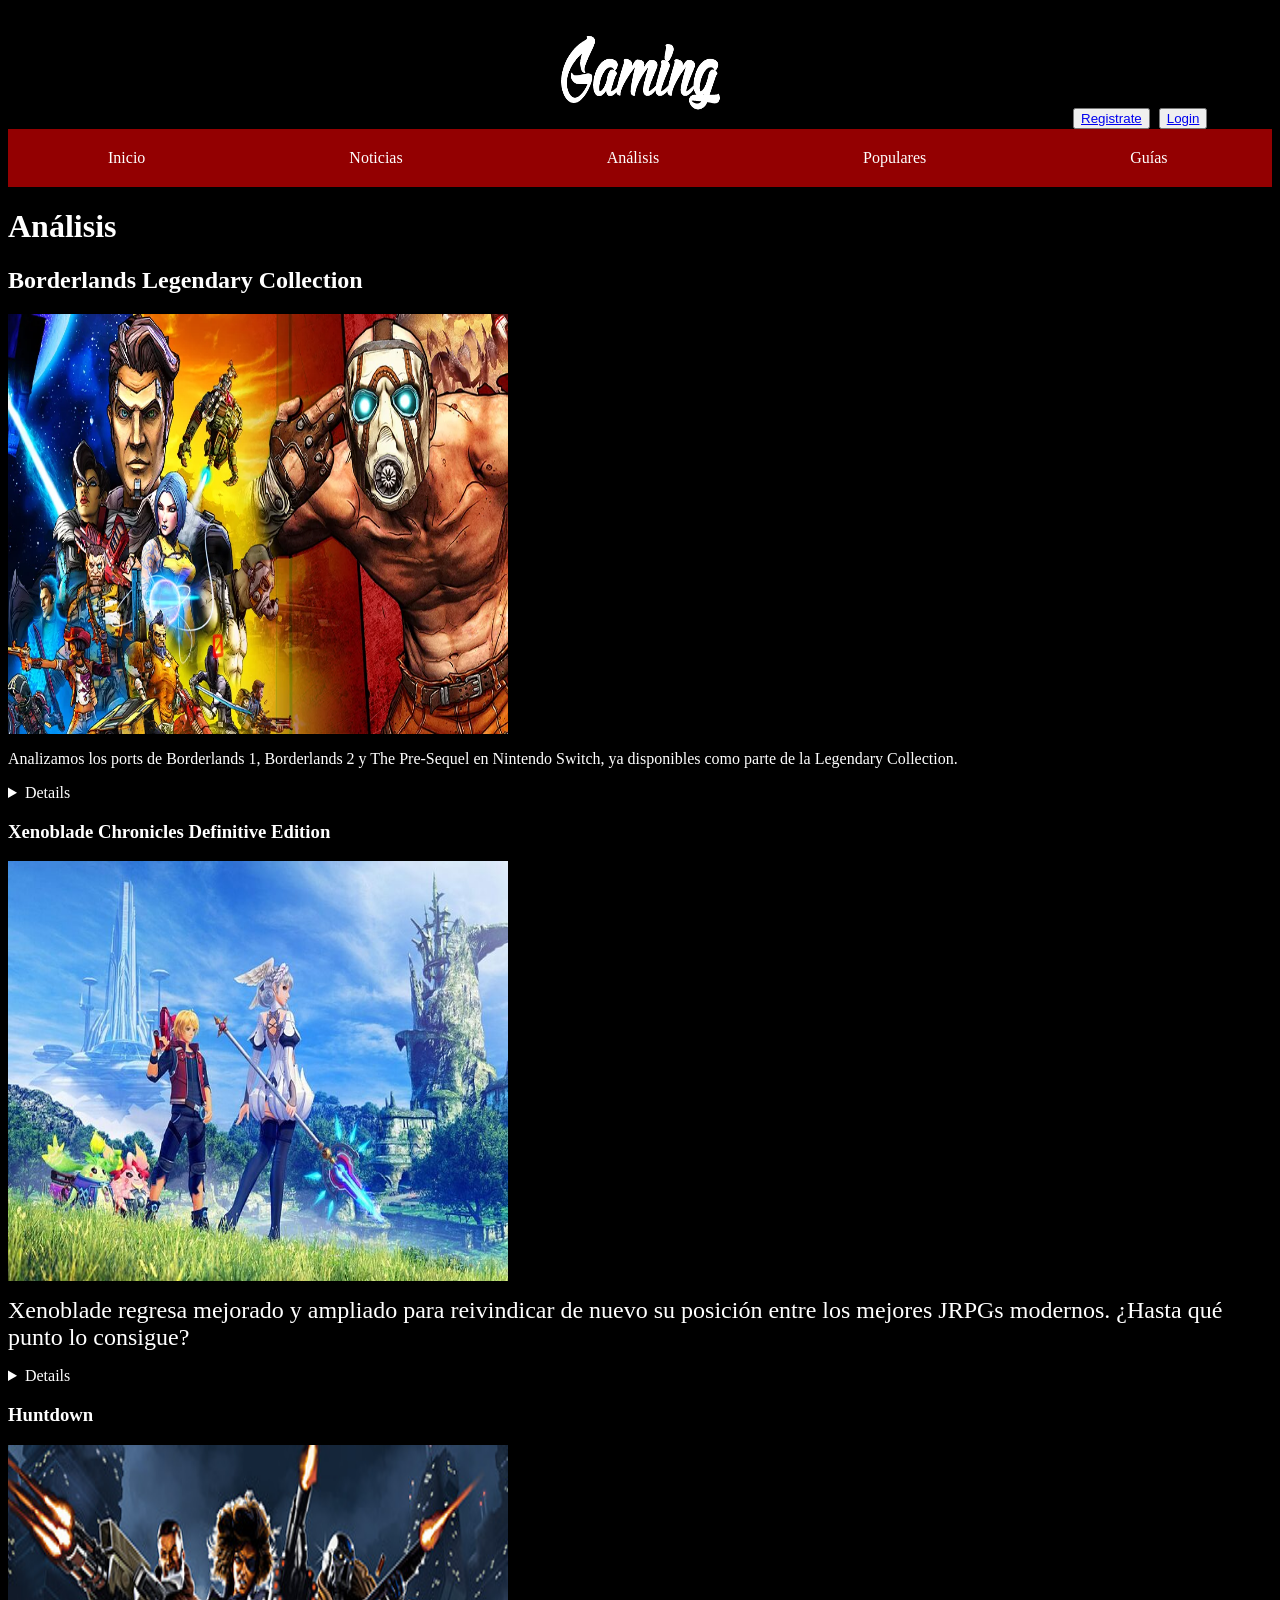
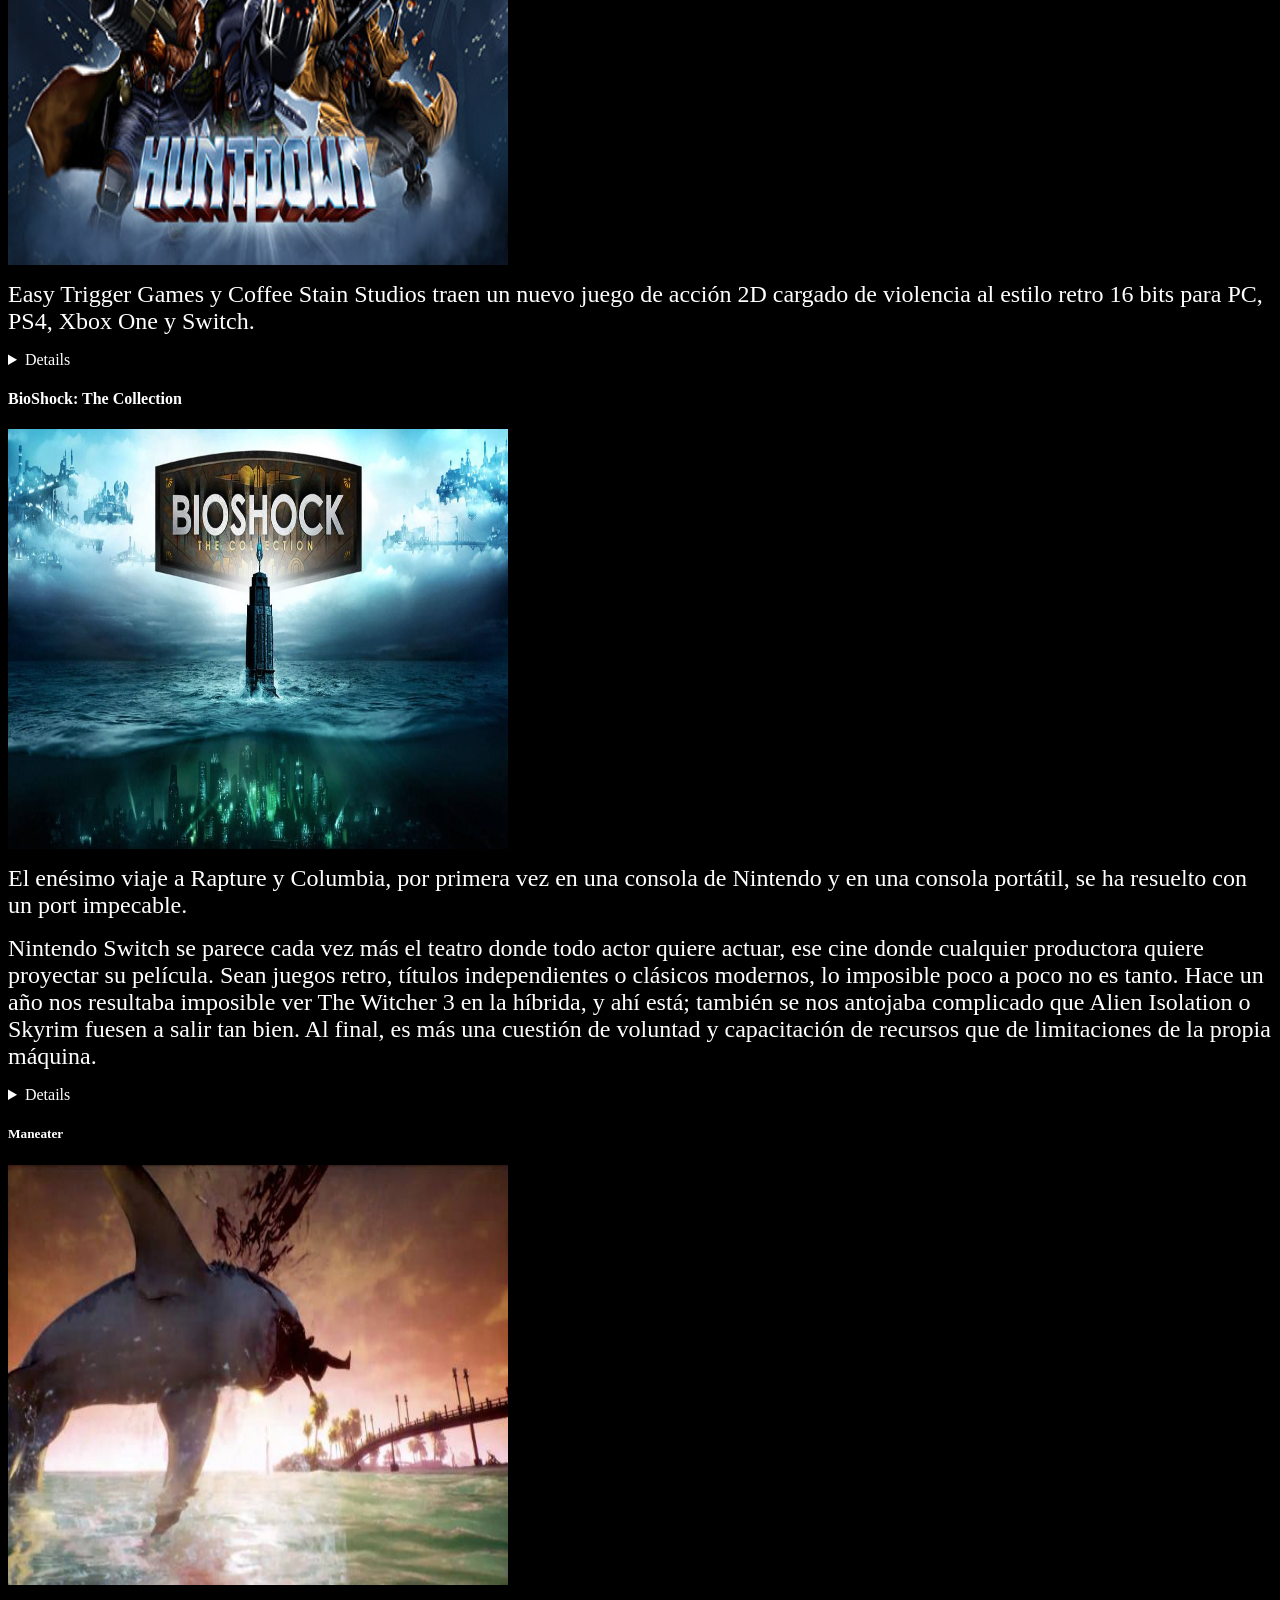
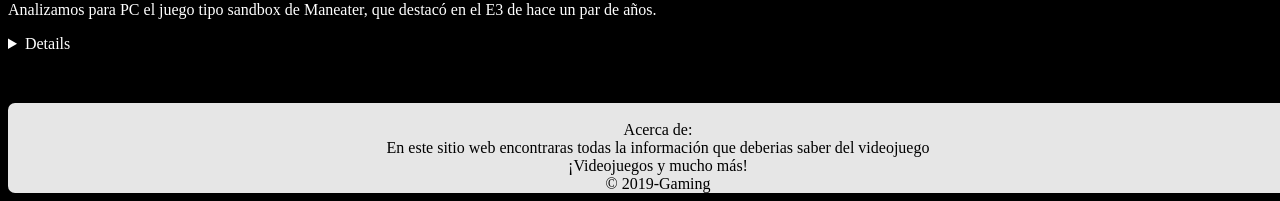
==== analisis.html @ 69b69b76 "Gaming" ====
<!DOCTYPE>
<html>
	<head>
		<meta charset="UTF-8">
		<link rel="stylesheet" type="text/css" href="estiloscss/project.css"/>
		<link rel="icon" type="imge/png" href="estiloscss/imagenesslider/letter-g.png">
		
			

		<title>Gaming</title>
	</head>
 
	<body>

	<button style="position: relative;
		right: -1065px;
		top: 100px">
			<a href="file:///C:/Users/Alex%20Javier%20Z/Desktop/Ingrid/Documentación/login%20responsive/registrarvista.html">Registrate</a>
		</button>


		<button style="position: relative;
		right: -1070px;
		top: 100px">
			<a href="file:///C:/Users/Alex%20Javier%20Z/Desktop/Ingrid/Documentación/login%20responsive/loginvista.html">Login</a>
		</button>

 
		<header>
				<div align="center"><img src="gaming.png" width="200" height="100"></div>
				<nav>
					<div id="menu">
					<ul>
						<li><a href="file:///C:/Users/Alex%20Javier%20Z/Desktop/Ingrid/Documentación/index.html">Inicio</a></li>
						<li><a href="file:///C:/Users/Alex%20Javier%20Z/Desktop/Ingrid/Documentación/Noticias.html">Noticias</a></li>
						<li><a href="file:///C:/Users/Alex%20Javier%20Z/Desktop/Ingrid/Documentación/analisis.html">Análisis</a></li>
						<li><a href="file:///C:/Users/Alex%20Javier%20Z/Desktop/Ingrid/Documentación/Populares.html">Populares</a></li>
						<li><a href="file:///C:/Users/Alex%20Javier%20Z/Desktop/Ingrid/Documentación/guias.html">Guías</a></li>
						

					</ul>
				</div>
				</nav>
<h1> Análisis</h1>


<h2>Borderlands Legendary Collection</h2>

<div>
<img src="estiloscss/imagenesslider/bor.webp" width="500" height="420">	
</div>

<p>Analizamos los ports de Borderlands 1, Borderlands 2 y The Pre-Sequel en Nintendo Switch, ya disponibles como parte de la Legendary Collection.</p>

<details>
	<p><font size="5">
		Las primeras tres entregas de la saga Borderlands ya se encuentran disponibles en Nintendo Switch mediante la “Colección legendaria”, donde se incluyen Borderlands 1, Borderlands 2 y The Pre-Sequel junto a diversos DLC de contenido adicional. Gearbox y 2K Games (además de Ture Me Up Games de la mano de Fractured Byte, encargados del port) nos proponen regresar a Pandora para revivir una serie de alocadas aventuras de acción o bien descubrirlas por primera vez de una forma distinta. Tras jugar a los títulos en esta nueva versión, os traemos un análisis de los mismos e indicamos las diferencias principales que presentan respecto a sus versiones originales.</font>

	</p>
	<p><font size="5">
	 historias distintas en un solo pack

A pesar de pertenecer al género shooter, esta primera trilogía de Borderlands tiene un peso importante en su argumento y en la forma que se desarrolla a través de diversas misiones principales y secundarias. En la versión que tenemos entre manos no se ha retocado nada de esto, sino que se trata de 1-1 respecto a lo que ya vivimos al ponernos a los mandos (o con ratón y PC) de los títulos correspondientes por primera vez.</font>
	</p>

	<p><font size="5">
		Para empezar, una característica de la saga Borderlands es que nos permite escoger entre distintos tipos de personajes precreados al empezar. Cada uno de ellos presenta unas características y habilidades especiales, que podemos mejorar posteriormente gracias a la vertiente RPG que presenta la saga. Por ejemplo, en el primer Borderlands podemos escoger entre Lilith (una sirena con un poder especial que detiene el tiempo y le permite desplazarse por el escenario), Brick (un tanque que adora las armas explosivas y atacar con sus propios puños), Mordecai (un cazador que maneja francotiradores y viaja acompañado de Bloodwing, su águila) y Roland (un soldado cuya habilidad especial le permite desplegar una torreta.</font>


	</p>
	<p><font size="5">
		
En Borderlands 2 y The Pre-sequel encontramos a personajes distintos pero las clases se mantienen en cierta medida, por lo que siempre encontraremos un protagonista que encaje mejor con nuestros gustos personales. Además, la saga de Gearbox nos plantea un universo interesante que va más allá de unas cuantas conversaciones macarras y cuya trama tiene continuidad a lo largo de las entregas. Por ello, si todavía no nos hemos adentrado en la saga y tenemos interés o bien si nos queda alguno de los títulos pendientes, el optar por una colección así que las reúne todas en sus versiones remasterizadas (y añade DLC sin coste adicional) es una opción a tener en cuenta.</font>


	</p>

	<p><font size="5">
		
Una gran cantidad de armas, botín de calidad y opciones de personalización
Al tratarse de un shooter, el apartado jugable más interesante son las armas. En la saga Borderlands encontramos un gran número de ellas que van desde pistolas y escopetas hasta lanzacohetes y rifles de francotirador. A pesar de que cada una de las clases esté especializada en un tipo de arma, podemos usar la que queramos independientemente del personaje al que llevemos. Las podemos obtener tanto de los cuerpos de nuestros enemigos como de cofres o máquinas de venta en las que Marcus ofrece un amplio arsenal para equiparnos.</font>

	</p>


	<p><font size="5">
		
		El aspecto distintivo de las armas de la saga es que presentan características muy diversas como munición elemental (de fuego, tóxica, de hielo, etc.) o efectos como el adherir las granadas a los cuerpos enemigos, entre otras. Ya que no las podemos editar y tenemos que confiar en lo que nos toque, algo que ocurrirá es que cambiaremos de forma constante el armamento que llevemos encima con tal de hacer frente a los peligros cada vez mayores que se nos presenten.</font>
	</p>



	<p><font size="5">
		Una opción adicional que ofrece este port en Switch es el “control por movimiento”, que podemos habilitar o desactivar en todo momento en el menú del juego. Al tenerlo activo podremos separar los joy-con y, con el derecho, apuntar de forma manual al moverlo para decidir a dónde se dirige la cámara. Es una opción interesante pero en la práctica es poco útil y un tanto caótica, sobre todo para seguir a aquellos enemigos que no dejan de moverse.</font>


	</p>

	<p><font size="5">Las opciones de personalización se mantienen como en los títulos originales. Amplían las posibilidades y varían un tanto en cada juego. En Borderlands 2, por ejemplo, hay más opciones que en la entrega original y se añade el “Rango de cabronazo”. Al completar desafíos, como acabar con un número determinado de skaggs enemigos, obtendremos puntos que podremos canjear para obtener bonificaciones permanentes como incremento en el daño de granadas, en la precisión de las armas o una reducción del retroceso, por ejemplo.</font>

</p>

<p><font size="5">Jugar en solitario o en modo multijugador en línea
Una de las funciones que se mantiene en estos ports para Switch es la opción de disfrutar de las campañas en solitario o bien en compañía, ya sea en modo local a pantalla partida o vía Internet con hasta 4 jugadores. Es especialmente recomendable para aquellos momentos en los que un enfrentamiento contra un determinado boss se nos hace cuesta arriba o simplemente cuando queremos disfrutar de la aventura junto a otros buscacámaras, algo que puede hacer todavía más interesante el completar cada misión y explorar Pandora y el resto de escenarios disponibles en cada uno de los tres juegos.</font></p>

<p><font size="5">Aun así, al no disponer de cross-play, tan solo podremos unirnos a otros jugadores que estén con la misma versión que nosotros. Por ello, encontramos una barrera al tratar de establecer conexión con otros jugadores vía online. A esto se suma los problemas de conexión vía Wi-Fi habituales en la consola de Nintendo ya que, sobre todo en modo portátil, dependerá mucho de nuestra velocidad de conexión y lo cerca que estemos del router, algo que no siempre se puede mantener estable si, por ejemplo, jugamos desde la cama y cambiamos al sofá durante una determinada partida.</font></p>

<p><font size="5">Rendimiento gráfico y técnico en Switch
El cell-shading característico de la saga Borderlands le sienta muy bien en la pantalla de Nintendo Switch. Gráficamente se ha adaptado tanto a los 720p del modo portátil como a los 1080p del modo conectado al televisor. Donde más lo notamos es en Borderlands 1, ya que es palpable que ha recibido un lavado de cara para presentar colores más brillantes y una resolución mayor de la que tuvo en su versión original.</font></p>

<p><font size="5">En cuanto al apartado técnico, suele aguantar bien la tasa de refresco de 30 FPS menos en determinadas ocasiones, en las que hay escenas de acción desenfrenada en pantalla y los FPS caen ligeramente. Aun así, no es nada grave y no complica la experiencia de juego, pero sí debemos mencionar unas pantallas de carga algo largas que detienen la acción durante unos instantes incluso en las escenas en las que aparecen tutoriales. En cuanto a la vibración de la consola, consideramos que es algo excesiva en modo portátil pero al tener los joy-con separados se convierte en una mecánica algo más precisa y de agradecer para sentirnos más inmersos en la acción y los tiroteos que presenta Borderlands.</font></p>

<p><font size="5">Por último, su apartado sonoro se mantiene tal y como lo recordamos. A una banda sonora para el recuerdo y un doblaje de calidad en español se le suman diversos efectos de sonido cuidados para hacernos sentir que estamos jugando a un Borderlands y no a cualquier otro shooter. Todo ello, convierte a la “Colección Legendaria” en un buen port que respeta totalmente la versión original y se adapta lo mejor posible a las características de la consola a la que está destinado.</font>

</p>

<p><font size="5">CONCLUSIÓN

La Colección Legendaria de Borderlands reúne las dos primeras entregas y The Pre-Sequel para hacerlas aterrizar en Nintendo Switch de la mejor forma posible. A pesar de que para los shooters siempre prefiramos el control mediante teclado y ratón, supone una experiencia interesante el disfrutar de los títulos de Gearbox y 2K en modo portátil. Esto puede dificultar un tanto el control y el dominio de las escenas de disparos cargadas de acción, además de el leer claramente la letra de los subtítulos o menús, pero aun así nos acabaremos acostumbrando y agradeceremos poder explorar Pandora desde la comodidad de nuestra cama, sofá o en cualquier lugar. Gráficamente el cell-shading se adapta como un guante a la resolución de la consola híbrida de Nintendo y en lo técnico no se queda corto, ya que mantiene la promesa de los 1080p en modo TV y los 720p nativos del modo portátil, además de unos 30 FPS estables salvo en contadas ocasiones. Por todo ello, y si tenemos en cuenta que vienen incluidos los DLC de los tres juegos, supone una buena oportunidad para regresar al universo de Borderlands o bien para descubrirlo por vez primera y poder alternar entre el modo portátil y el de TV a voluntad y en todo momento.</font></p>
</details>

<h3>
	Xenoblade Chronicles Definitive Edition
</h3>
<div>
<img src="estiloscss/imagenesslider/xe.jpg" width="500" height="420">
</div>

<p><font size="5">
	Xenoblade regresa mejorado y ampliado para reivindicar de nuevo su posición entre los mejores JRPGs modernos. ¿Hasta qué punto lo consigue?</font>

</p>
<details>
	
<p><font size="5">
	La perspectiva de explicar el argumento de Xenoblade Chronicles con el menor número de destripes posibles en pleno 2020 tiene su punto divertido. A pocos meses de cumplirse la década desde su estreno original en Japón, el juego ya ha pasado a la historia como una institución del género, la piedra sobre la que Monolith Soft ha construido su nueva iglesia. Quizá sea algo pronto para entrar en analogías religiosas –incluso hablando de un Xeno–, pero con dos entregas y una expansión más en el mercado, cifras “million-seller”, asistencia a otras grandes producciones de Nintendo y la siempre significativa representación en Super Smash Bros., es indudable que la aventura de Shulk ha cambiado las cosas para un estudio que no hace mucho creaba juegos tan nicho que sus localizaciones casi parecían decidirse a cara o cruz. Ahora Sakurai puede destripar con libertad una de sus principales revelaciones en un ataque especial que verán millones de jugadores fuera de contexto porque, más o menos oportuno, no deja de ser un halago a su huella cultural.</font>
</p>	

<p><font size="5">
	Por suerte para los jugadores recién llegados a la saga o a esta entrega concreta (los veteranos podéis saltar al último par de apartados si solo os interesan los cambios y el contenido de Future Connected), aquí nos vamos a contener algo más. No por una simple cuestión de sentido común, o porque un embargo lo recomiende, sino porque el valor de Xenoblade no reside tanto en el pequeño detalle –una muerte, un descubrimiento, una traición– como en la gran imagen que se dibuja de forma gradual, a veces gracias a fragmentos que ni siquiera se recogen en el camino principal. Siendo en su esqueleto un JRPG de Wii de presupuesto moderado, hay limitaciones y asperezas que ni siquiera esta Definitive Edition puede aliviar por completo. Con esto nos referimos a una serie de aspectos técnicos, de diseño y de puesta en escena que iremos tratando a lo largo del texto, pero que en última instancia no echan por tierra las virtudes porque, al igual que un destripe a destiempo, representan un pequeño porcentaje de algo que cobra diferente entidad cuando se evalúa como un todo.</font>
</p>
<div>
	<img src="estiloscss/imagenesslider/xe2.jpg" width="500" height="420">
</div>

<p><font size="5">Robots, espadas y determinismo
Para ser justos, Xenoblade Chronicles tampoco es un juego que esconda con demasiado recelo sus giros de guión. Al igual que muchos otros autores ilustres del género, en el pasado Tetsuya Takahashi dejó patente tanto su gusto por las historias enrevesadas como su destreza para mantenerlas interesantes durante decenas de horas incluso bajo condiciones que distaban de ser óptimas –Xenogears aún se puede definir como ejemplo quintaesencial de juego incapaz de abordar su propia escala narrativa–. Pero ese no es el caso de Xenoblade. De hecho, se trata prácticamente del opuesto: el juego va primero, sea a nivel de mecánicas de combate, de interacción con otros personajes, de exploración por extensos parajes naturales. El turno de las revelaciones, importantes para revigorizar el desarrollo argumental, viene después, pero ni son un motor tan importante, ni se contorsionan para satisfacer esa adicción al efectismo que pueden tener algunos creadores o fans de JRPGs.</font></p>

<p><font size="5">Lo cierto es que Xenoblade adelanta con diferentes grados de sutilidad –a veces muy poca– casi todas sus sorpresas porque prioriza la coherencia y porque establece un pequeño juego psicológico con las expectativas de un jugador que, como Shulk, abre ventanas al futuro gracias a la espada Monado. Al igual que muchas otras cosas del juego, estas visiones cumplen una doble función a la hora de entrelazar narrativa y jugabilidad, pero también sirven para explorar el concepto de determinismo y plantear otro tipo de dualidad. Aunque ver el futuro es una habilidad digna de un dios –figura ineludible en la obra de Takahashi–, el poder real reside en la capacidad para alterarlo, algo que Shulk puede conseguir o no según la situación. Esto crea un conflicto interesante, sobre todo a medida que Monado revela más poderes y actúa como un deus ex machina tan literal como bien integrado –y por tanto, no realmente deus ex machina en el sentido habitual–: el éxito niega el fatalismo (la noción de destino inevitable), pero el fracaso surge de una falta de anticipación o comprensión que hace que el héroe se sienta más responsable de lo que sería en condiciones normales.</font></p>

<p><font size="5">La línea que separa la omnisciencia de la omnipotencia define tanto el camino de Shulk como algunos de los temas mayores que solo son revelados cuando alcanzamos una mejor comprensión sobre la naturaleza del mundo. Porque algo que novatos y veteranos seguramente ya compartirán es el conocimiento de que Xenoblade no transcurre en el típico planeta o mapa plano, sino en dos titanes inertes cuyos cuerpos cuentan con diferentes arquitecturas y ecosistemas en función de factores como el tamaño, la inclinación o la temperatura de cada parte. Es un concepto único, que motivó el desarrollo en primer lugar y que incluso ahora, casi diez años después, resulta tan original como bien ejecutado. Su condición antagónica, además, es el primer y más importante conflicto introducido por el juego, ya que Bionis es cuna de vida orgánica que incluye –pero no se limita a– humas (los humanos, vaya), mientras Mekonis alberga seres mecánicos, también autoconscientes y más avanzados tecnológicamente, que inician ataques con consecuencias catastróficas.</font></p>

<div>
	<img src="estiloscss/imagenesslider/xe3.jpg" width="500" height="420">
</div>

<p><font size="5">Por tanto, la primera parte del juego es en esencia un “road trip” que puede recordar a la estructura de bastantes JRPGs, como por ejemplo el primer Baten Kaitos de la propia Monolith Soft, donde cada región tenía su pequeño arco y aportaba un miembro nuevo al grupo. Pasado el ecuador, sin embargo, Xenoblade empieza a pivotar algo más hacia el terreno habitual de Takahashi. Con el grupo completo y decenas de horas de exploración por Bionis a nuestras espaldas, el argumento trastoca esa familiaridad e introduce nuevas perspectivas, nuevos conflictos, nuevos dilemas para los personajes. Por razones obvias no vamos a entrar en los pormenores, pero el modo en el que el guión gestiona a sus villanos permite alargar la épica –y no es un decir, al final del camino se ve como tal– sin perder frescura o capacidad para sorprender. El resultado es la clase de viaje que para muchos conseguirá evocar aquel tiempo en el que los JRPGs venían en varios discos y era inevitable preguntarse cómo narices llenarían los siguientes después de tardar más de 20 horas en terminar el primero.</font>
	
</p>
<p><font size="5">CONCLUSIÓN

Xenoblade Chronicles: Definitive Edition es una carta de amor a uno de los mejores juegos de la historia reciente de Nintendo. Y también a uno de los más importantes. Mientras esperamos por la secuela de Breath of the Wild o por el siguiente proyecto de Monolith Soft –sea otro Xenoblade o algo nuevo–, el regreso de este clásico de Wii sirve para recordar el punto de inflexión que supuso para la compañía japonesa. Su escala y libertad se convirtieron en el modelo a seguir por juegos que ahora le superan en algunos apartados porque es ley de vida. Porque la experiencia y la tecnología empujan el diseño hacia delante. Y porque la alternativa, pensar que ya habíamos tocado techo, sería bastante más triste que descubrir que algunos de sus elementos ahora se han podido quedar un poco anticuados. Además, es la clase de mal menor que uno encuentra cuando quiere sacar punta, porque no eclipsa el gran trabajo actualizando el apartado gráfico y aplicando montones de mejoras al funcionamiento de las misiones. Todavía hay algunas cosas con margen de mejora, y el rendimiento portátil vuelve a agriar un poco la fiesta, pero la experiencia es indiscutiblemente superior a la ofrecida en Wii antes incluso de tener en cuenta que el relanzamiento viene con más de diez horas de contenido extra en Future Connected. Si eras fan, lo seguirás siendo. Y si nunca lo has jugado, te espera uno de esos juegos que redefinen el concepto de épica.</font></p>
</details>

<h3>
	Huntdown
</h3>

<img src="estiloscss/imagenesslider/hut.jpg" width="500" height="420">

<p><font size="5">Easy Trigger Games y Coffee Stain Studios traen un nuevo juego de acción 2D cargado de violencia al estilo retro 16 bits para PC, PS4, Xbox One y Switch.</font></p>

<details>
	<p><font size="5">Vuelve el cyberpunk ochentero en formato retro con Huntdown, lo nuevo de Easy Trigger Games y Coffee Stain Studios para PC, PS4, Xbox One y Nintendo Switch, todo un run and gun clásico en el más estricto sentido de la palabra que saca provecho de todo lo aprendido de los mejores títulos del género para ofrecer una experiencia arcade old school, propia de los salones de recreativos de finales de los ochenta y principios de los noventa que ningún fan de los shooters de scroll lateral debería perder de vista. Y es que este nuevo indie ofrece todo lo que se puede esperar de un videojuego que parece sacado de los circuitos de las consolas de 16 bits de la época con una puesta en escena que es un auténtico caramelo para los jugadores más veteranos. Descubramos más de todo lo que tiene por ofrecer Huntdown en nuestro análisis.</font></p>

	<p><font size="5">Cazarrecompensas vs criminales

Huntdown ofrece una experiencia completamente basada en los clásicos del género como puedan ser Contra, Metal Slug y similares, videojuegos de acción de scroll lateral que combinan plataformas y disparos; y en esta ocasión dicha amalgama funciona de forma magistral, combinando todos los elementos como si de un complejo mecanismo de relojería se tratara y aportando mecánicas propias que no hacen más que mejorar un concepto que ya de por sí funciona como un tiro; y nunca mejor dicho. Aunque lo primero que llama la atención de Huntdown es su sorprendente apuesta visual pixelada junto a un apartado sonoro que irremediablemente nos atrapa desde la primera partida.</font></p>

<p><font size="5">Siguiendo con el estilo propio del género, su historia es sencilla y directa; aunque no necesitamos más para pasar a la acción tras unas breves indicaciones de nuestra misteriosa “superior”. Huntdown nos lleva a un futuro distópico, una fiel representación del cine de acción futurista de los ochenta con tópicos por doquier que otorgan al juego un carácter único. Las bandas criminales dominan los diferentes distritos de la metrópolis y la policía se ve incapaz de adentrarse en sus oscuras calles, donde los mafiosos campan a sus anchas. Es en este momento cuando la única solución pasa por la acción de los cazarrecompensas, individuos sin nada que perder y mucho por ganar, maestros de las más avanzadas técnicas de combate y de cualquier arma de fuego a su alcance.</font></p>

<p><font size="5">
	Desde un principio tenemos que elegir entre uno de los tres cazarrecompensas disponibles, cada uno de ellos con su arma predefinida aunque con unas habilidades muy similares. Son John Sawyer, un implacable cyborg medio hombre, medio máquina, Anna Conda, una aguerrida excomandante de las fuerzas especiales, y Mow Man, un droide militar que no deja títere con cabeza. Mientras que sus apariencias son completamente diferentes, cada personaje equipa un arma propia especial a la que podremos recurrir cuando queramos previo cool down.</font>
</p>

<p><font size="5">El desarrollo de Huntdown es también muy clásico, con la acción bidimensional mediante scroll lateral a través de cuatro grandes zonas de la ciudad, cada una de ellos controlada por una facción criminal diferente, como son los Hoodlum Dolls, los Misconducts, los Heatseekers y los Nº1 Suspects, cada una de ellas con una marcada personalidad, de nuevo, todo un homenaje a la cultura pop ochentera. Además, cada distrito mafioso cuenta con hasta cinco niveles, sumando un total de 20, cada uno de ellos con su propio jefe final que, una vez derrotados, nos permitirá llegar al jefe principal de cada distrito, enfrentamientos que subirán varios enteros su dificultad y representarán todo un reto.</font></p>

<p><font size="5">
	Todas las fases son completamente lineales, en ocasiones con varias alturas en incluso algún camino alternativo, diferentes escenarios repletos de enemigos que tendremos que ir despachando con todo lo que tengamos a nuestro alcance, principalmente diferentes armas que encontraremos a nuestro paso o que dejarán caer los enemigos. En este sentido, siempre equipamos nuestra arma principal con munición infinita, mientras que a su vez podremos ir recogiendo otras armas como rifles, subfusiles, escopetas, lanzagranadas, armas blancas y muchas más, todas ellas con munición limitada, además de armas secundarias como granadas o cócteles molotov. Según nuestras necesidades, podremos ir intercambiando el arma equipada para ahorrar munición y plantear cada situación de la mejor manera posible.</font>
</p>

<p><font size="5">Más allá del arsenal a nuestro alcance, el trío protagonista cuenta con una gran movilidad en líneas generales, bastante superior a lo que ofrecen otros videojuegos cortados por el mismo patrón, lo que nos da varias herramientas para superar los diferentes tiroteos. Desde un breve dash o deslizamiento por el suelo (con la posibilidad de disparar al mismo tiempo) a la opción de usar coberturas como pequeños muros (que cederán ante varios impactos de bala o explosiones) o bidones de combustible y coches (que también pueden estallar) o incluso espacios como agujeros o puertas del fondo de los escenarios, interactuando con todos ellos de una forma muy intuitiva.</font></p>

<p><font size="5">Y es que la continua avalancha de enemigos será casi total, con diferentes oleadas que tratarán de parar nuestro avance, una y otra vez, sin descanso. Por suerte, contamos con varios checkpoints repartidos por cada fase, lo que nos dará la oportunidad de no bajar el ritmo al caer y seguir abriéndonos paso a balazos. Además, también podemos afrontar la aventura a través de un estupendo modo cooperativo a dos en modo local, lo que dará pie a un auténtico desenfreno de balas y explosiones con litros y litros de sangre. Sí, porque a pesar de su aspecto pixelado, Huntdown no escatima en violencia explícita, con cuerpos que se hacen pedazos, amputaciones y continuas salpicaduras rojizas.</font></p>
<div>
<img src="estiloscss/imagenesslider/hut2.jpg" width="500" height="420">
</div>

<p><font size="5">
	El ritmo es endiablado y apenas hay tiempo para darse un respiro, quizás solo tras limpiar una zona de enemigos o ante un próximo enfrentamiento contra el jefe de turno. A su vez, un aspecto muy cuidado del título es su gran variedad de enemigos, ya que más allá de los diseños propios de cada facción, ante nosotros desfilarán una gran diversidad de ellos, con habilidades y armas diferentes, ataques de corta y larga distancia, diferentes niveles de protección e incluso pilotando motos, aeronaves y más. Cada grupo de enemigos se convierte en un nuevo desafío diferente al anterior, algo realmente positivo en un título que no adolece en absoluto de reiteración de situaciones y obstáculos a superar.</font>
</p>
<p><font size="5">
	Aunque uno de los aspectos más positivos y sorprendentes de Huntdown son sus muy variados y numerosos enfrentamientos con los jefes, ya sean de niveles intermedios o los finales. Tanto es así, que cada uno es completamente diferente al anterior, todos ellos con sus propias mecánicas, armas y patrones de ataque. Y no hace falta decir que a medida que avanzamos, la dificultad crece exponencialmente, planteando en su tramo final combates verdaderamente complicados. Será en esos momentos cuando tengamos que detectar los puntos débiles, memorizar los patrones de ataque y confiar en nuestra habilidad con el mando para superar todos y cada uno de los retos que propone Huntdown, que no son pocos, incluyendo varias fases (mediante diferentes mecánicas) para algunos de ellos.</font>
</p>
<p><font size="5">
	A nivel técnico ofrece un acabado impecable con gráficos pixelados dibujados a mano fantásticamente animados y un amor por el detalle que llega incluso a sorprender, no solo por los elementos en primer plano, sino también por unos fondos simplemente geniales; tanto es así que seremos testigos de estampas para enmarcar. A nivel de rendimiento ofrece 60 frames por segundo, acelerando aún más, si cabe, la acción. Por otro lado, tanto la banda sonora (muy ochentera con temas electrónicos y melodías pegadizas) como los efectos de sonido y las voces en inglés están a un gran nivel.</font>
</p>
<p><font size="5">
	CONCLUSIÓN

Huntdown llega como una de las propuestas indie más sólidas de esta primera mitad de año, toda una sorpresa que encandilará a los jugadores más veteranos por su marcada personalidad retro y una jugabilidad arcade tan frenética como satisfactoria. Quizás sus 20 niveles únicos puedan hacerse algo cortos en los niveles de dificultad más bajos, aunque si nos atrevemos con una dificultad elevada, el desafío está asegurado. Acción directa, cooperativo local a dos, estupenda ambientación cyberpunk retro-futurista... Toda una experiencia de la vieja escuela en pleno 2020.</font>
</p>
</details>

<h4>
	BioShock: The Collection
</h4>

<div>
	<img src="estiloscss/imagenesslider/bio.jpg" width="500" height="420">
</div>

 <p><font size="5">El enésimo viaje a Rapture y Columbia, por primera vez en una consola de Nintendo y en una consola portátil, se ha resuelto con un port impecable.</font></p>
 <p><font size="5">
 	
 	Nintendo Switch se parece cada vez más el teatro donde todo actor quiere actuar, ese cine donde cualquier productora quiere proyectar su película. Sean juegos retro, títulos independientes o clásicos modernos, lo imposible poco a poco no es tanto. Hace un año nos resultaba imposible ver The Witcher 3 en la híbrida, y ahí está; también se nos antojaba complicado que Alien Isolation o Skyrim fuesen a salir tan bien. Al final, es más una cuestión de voluntad y capacitación de recursos que de limitaciones de la propia máquina.</font>
 </p>
 <details>
<p><font size="5">
	En 2K Games ha habido voluntad. Para sorpresa de muchos, entre los que nos incluimos, la editora norteamericana nos sorprendía este pasado mes de marzo con una noticia triple que es ya una realidad en tiendas: BioShock: The Collection, XCOM 2 Collection y la Colección Legendaria de Borderlands ponían rumbo a Nintendo Switch tomando como base sus remasterizaciones de la actual generación.</font>
</p>

<p><font size="5">Virtous Games, responsables de una adaptación excelente
Hoy, es el turno de abordar cómo se ha llevado a cabo el trabajo de la trilogía de Irrational Games, una que seguramente pasará a la historia como una de las propiedades intelectuales más trascendentes de la pasada generación de consolas y que ahora, después de su colección remasterizada en PS4, Xbox One y PC, irrumpe en Nintendo Switch manteniendo el tipo a todos los niveles: Virtuos Games ha realizado uno de los mejores trabajos de adaptación que recordamos en esta consola.</font></p>



<p><font size="5">Responsables de Spyro: Reignited Trilogy, Dark Souls Remastered, L.A. Noire o Final Fantasy XII en este mismo hardware, el estudio afincado en Singapur recibía ahora la tarea de llevar las historias de Rapture y Columbia a un sistema donde los límites se presentan alcanzables. Las dudas, no obstante, estaban ahí: ¿se jugará a 480p en portátil? ¿Tendrá problemas de FPS y carga de texturas? ¿Cuánto se sacrificará en el camino? Pues bien, para la (agradable) sorpresa de todos, BioShock: The Collection se aproxima más a los trabajos que vimos en 2016 por parte de Blind Squirrel Games que a las entregas originales.</font></p>

<p><font size="5">Dicho esto, y sabiendo que el producto está en buenas manos, vamos a pasar a conocer cómo se comporta el port y qué tal es su desempeño técnico tanto en Nintendo Switch original en televisión, en modo portátil y en Nintendo Switch Lite, puesto que hemos podido jugar los tres títulos en ambos modelos.</font></p>

<p><font size="5">BioShock 1 & 2, atemporalidad de bolsillo
Hemos hablado de sacrificios y, efectivamente, los hay. El precio a pagar, sin embargo, es muy pequeño teniendo en cuenta que la noticia es doblemente positiva para la saga en sí misma: es la primera vez que podemos disfrutar de las obras originales de la saga en una consola de Nintendo y es la primera vez que se pueden jugar en un sistema portátil.</font></p>

<div>
	<img src="estiloscss/imagenesslider/bio2.jpg" width="500" height="420">
</div>
<p><font size="5">
	Tanto BioShock 1 como BioShock 2 se sienten cercanos a las remasterizaciones de hace unos años en la actual generación y presentan interesantes opciones de configuración desde el inicio. Al margen de incluir la localización original al castellano, nos ha gustado que se permite invertir los ejes de la cámara y cuenta con opciones de accesibilidad como el autoapuntado. Aunque a nuestro parecer la Vibración HD no es tan sensible como en otros juegos, tenerlo activado favorece a la inmersión y lo acerca a jugarlo con un DualShock 4 o un Xbox One Controller. Huelga decir que, por el tipo de género que es, recomendamos utilizar un Nintendo Switch Pro Controller. Es más cómodo, más realista sin necesidad de ampliar el rango de sensibilidad del stick derecho; es más ergonómico. No en vano, jugar con los Joy-Con no empeora la experiencia.</font>
</p>

<p><font size="5">Una mala noticia para los amantes del control por movimiento y que no entendemos por qué aquí no se ha hecho lo propio es que no está habilitada la opción de utilizar el giroscopio, algo que sí encontramos en la Colección Legendaria de Borderlands puesta a la venta el mismo día. Cabe la posibilidad de que se incluya en un futuro mediante una actualización y esperamos que así sea, pero, por ahora, no es posible. No deja de ser un mal menor, no obstante, pero queríamos dejarlo claro.</font></p>

<p><font size="5">El rendimiento, que es lo más importante en un port como éste, es donde destacan BioShock y BioShock 2: es muy fluido. Tanto en modo TV como en modo portátil, tenemos 30 FPS en prácticamente cualquier momento. Territorios como la Guarida de los Contrabandistas y Arcadia de la primera parte, o Pauper’s Pop en la Rapture de la segunda parte son extremadamente fluidos. Nada de input lag.</font></p>

<p><font size="5">CONCLUSIÓN

BioShock: The Collection llega por la puerta grande a Nintendo Switch. Temíamos que el sacrificio fuese severo, que el trabajo de adaptación no fuese tan fiel y cuidado como deseábamos, pero Virtuos Games ha cumplido con nota a nivel técnico, con un rendimiento que no presenta problemas más allá de pequeñas taras gráficas y la correspondiente caída de 60 FPS a 30 FPS; fluidos y constantes. El precio a pagar para tener por primera vez las tres obras de Irrational Games en una consola de Nintendo. (y en un dispositivo portátil) es realmente pequeño para la recompensa que nos encontramos. Porque la colección llega con todo: contenidos adicionales; doblaje al castellano y efectos de sonido sin pérdida de matices; un control adaptado a los Joy-Con y un contraste de color que camufla inteligentemente la carga reducida de texturas. En definitiva, una colección imprescindible para quienes no conozcan aún una de las IP más importantes de la pasada generación y una golosina para amantes de las obras de Ken Levine que quieran disfrutar ahora de la experiencia en el ecosistema Nintendo.</font></p>
</details>




<h5>
	Maneater
</h5>

<div>
	<img src="estiloscss/imagenesslider/tibu.jpg" width="500" height="420">
</div>
<p>
	Analizamos para PC el juego tipo sandbox de Maneater, que destacó en el E3 de hace un par de años.
</p>
<details>
	<p><font size="5">
		A muchos de los que estábamos atendiendo en directo la conferencia de PC Gaming en el E3 de hace dos años nos llamó la tención el teaser de un juego muy particular: un tiburón que devoraba humanos. Pero no se los comía de una forma "tradicional", no. Se colaba en la arena de las playas y los mordisqueba allí, saltaba encima de un yate y se los llevaba al agua o devolvía de un coletazo la dinamita que utilizaban los desesperados cazadores cuando intentaban abatirlo. No fue el mejor título que pudimos ver aquella noche pero dada la peculiar cadencia y formato de la conferencia de PC, sumado al horario de madrugada de su emisión en la península ibérica, sí fue una divertida anécdota que recordamos durante algunas semanas. Resultó que Tripwire sacó finalmente adelante el proyecto y tras aproximadamente una veintena de horas para completarlo al 100%, Maneater no es la maravilla que esperábamos que fuera pero sí tiene algunos de los momentos más divertidos que hemos pasado en un PC durante el último año.</font>
	</p>
	<p><font size="5">
		La historia de un cazador vs un tiburón

Narrado como si fuera un documental para un programa sensacionalista de una televisión local, la historia nos pone inmediatamente en la piel de un tiburón hembra sembrando el caos por el Golfo de México y cómo un cazador legendario nos abate, abre en canal y lanza a nuestra cría - aún en el vientre - al agua. Maneater fomenta de esta forma tan interesante la curiosidad en el jugador: le deja sentir de inicio el poder de un tiburón adulto en sus manos para quitárselo pocos minutos después y que tenga que empezar de cero. Es la evolución de esa cría y una historia de venganza la que hará de hilo conductor de la trama, atada aquí y allá por unas breves cinemáticas que veremos a lo largo de las diez o doce horas que dura la campaña principal.</font>
	</p>
	<p><font size="5">
		La premisa no podrá ser más sencilla: comerse todo lo que se mueva para subir de nivel. Como cachorro de tiburón apenas podremos llevarnos a la boca presas de tamaño manejable y, a medida que vamos creciendo, podremos aumentar la masa de lo que cabrá en nuestras mandíbulas. Puede que al principio sean tan sólo peces loro o pequeñas tortugas la base de nuestra dieta pero no tardaremos mucho en incorporar focas, tiburones martillo o incluso orcas asesinas en nuestro abanico de posibilidades. Todo ello mientras recorremos los secretos y entresijos de Puerto Clovis y su mapa de estilo mundo abierto que, a pesar de ser una fracción de lo que por ejemplo Ubisoft nos tiene acostumbrados, no deja de tener sus docenas de localizaciones submarinas, sus tantos coleccionables y otros detalles mientras hacemos otras misiones de la campaña principal que tienen como único objetivo que subamos de nivel.</font>
	</p>
	<p><font size="5">
		Hacerse con los controles cuesta un poco al principio pero el movimiento de nuestro protagonista es bastante sencillo en general. Podemos nadar más o menos rápido, morder cosas, saltar, pegar coletazos y tirabuzones y zambullirnos a voluntad. Incluso tenemos un sónar a nuestra disposición que nos ayuda a orientarnos mejor. Dado que no existe un "botón Z" al uso para fijar en los enemigos, es frecuente que nuestras primeras batallas sean algo caóticas mientras intentamos enfocar correctamente a nuestro escualo. En PC, reducir drásticamente los DPI de nuestro ratón - o ir experimentando con la sensibilidad en los ajustes ingame - ha supuesto un cambio abismal a la hora de manejar el juego. Con teclado y mouse nos consta que la adaptación es más sencilla que con mando porque muy frecuentemente requiere giros muy bruscos de dirección que son difíciles con los clásicos sticks.</font>
	</p>
	<p><font size="5">
		
		A medida que vayamos completando misiones iremos cambiando de fase; empezaremos como cachorro y pronto pasaremos a la adolescencia, luego seremos un tiburón adulto, un veterano y finalmente un "mega". Es durante las dos primeras fases donde radica casi de forma exclusiva la dificultad del juego, que es cuando nuestro protagonista será más vulnerable. Una vez alcanzada la edad adulta, y especialmente luego, ya seremos una imparable máquina de matar capaz de llevarse a la boca incluso las presas más peligrosas. Maneater tiene un sistema de niveles que dan una idea al jugador de nuestro poder relativo con respecto al entorno pero dado que el máximo es 30 y hay enemigos de nivel 45, es más una advertencia sobre su letalidad que no una imposibilidad real el hecho de poder derrotar a peces y reptiles en teoría más poderosos que nosotros mismos.</font>


	</p>
	<p><font size="5">CONCLUSIÓN

Hemos pasado un rato entretenido con Maneater. Tiene unas primeras horas que aportan un grado de frescura y originalidad que resultan muy difíciles de ver en nuestra industria. Pero es en la transición al grueso del juego y en cómo convertirlo en una experiencia de 20 horas cuando el título pierde casi todo su fuelle. Un sistema de habilidades demasiado escaso, unas mecánicas demasiado simples y una falta de escalada en su dificultad hacen que la experiencia de Tripwire vaya a ser inolvidable pero sin acabar de dejar el regusto a un trabajo bien hecho de verdad. Espectacular para probar en casa de un amigo o para echarse unas risas pero con menos masa crítica para convertirlo en un imprescindible en la estantería.</font></p>
</details>






<footer>
	
	<center>
		 <br>
		 Acerca de:
		 <br>
		 En este sitio web encontraras todas la información que deberias saber del videojuego
		 <br>

		¡Videojuegos y mucho más!

		<br>
		 © 2019-Gaming
		


</center>


</footer>

</div>







	</body>
</html>
---- estiloscss/project.css ----
h1 h2 h3 h4 h5 h6{ font-family: Times New Roman



}
p {
	font-family: Liberation Serif;
}
 
 body {
background:#000000;
color:white;

  
}


#menu{
     
background-color:#930001;


}


#menu ul{
	list-style: none;
	margin: 0;
	padding: 0;

}

#menu ul li{
	display: inline-block;

}


#menu ul li a{
	color:white;
	display: block;
	padding: 20px 100px;
	text-decoration: none;

}



#menu ul li a:hover{
	background-color:#ff0000 ; 

}


footer{
	margin-top: 50px;
	width: 1300px;
	height: -300px;
	border-radius: 7px;
	  background-color:#e6e6e6;
	  color: black;
 	 
}
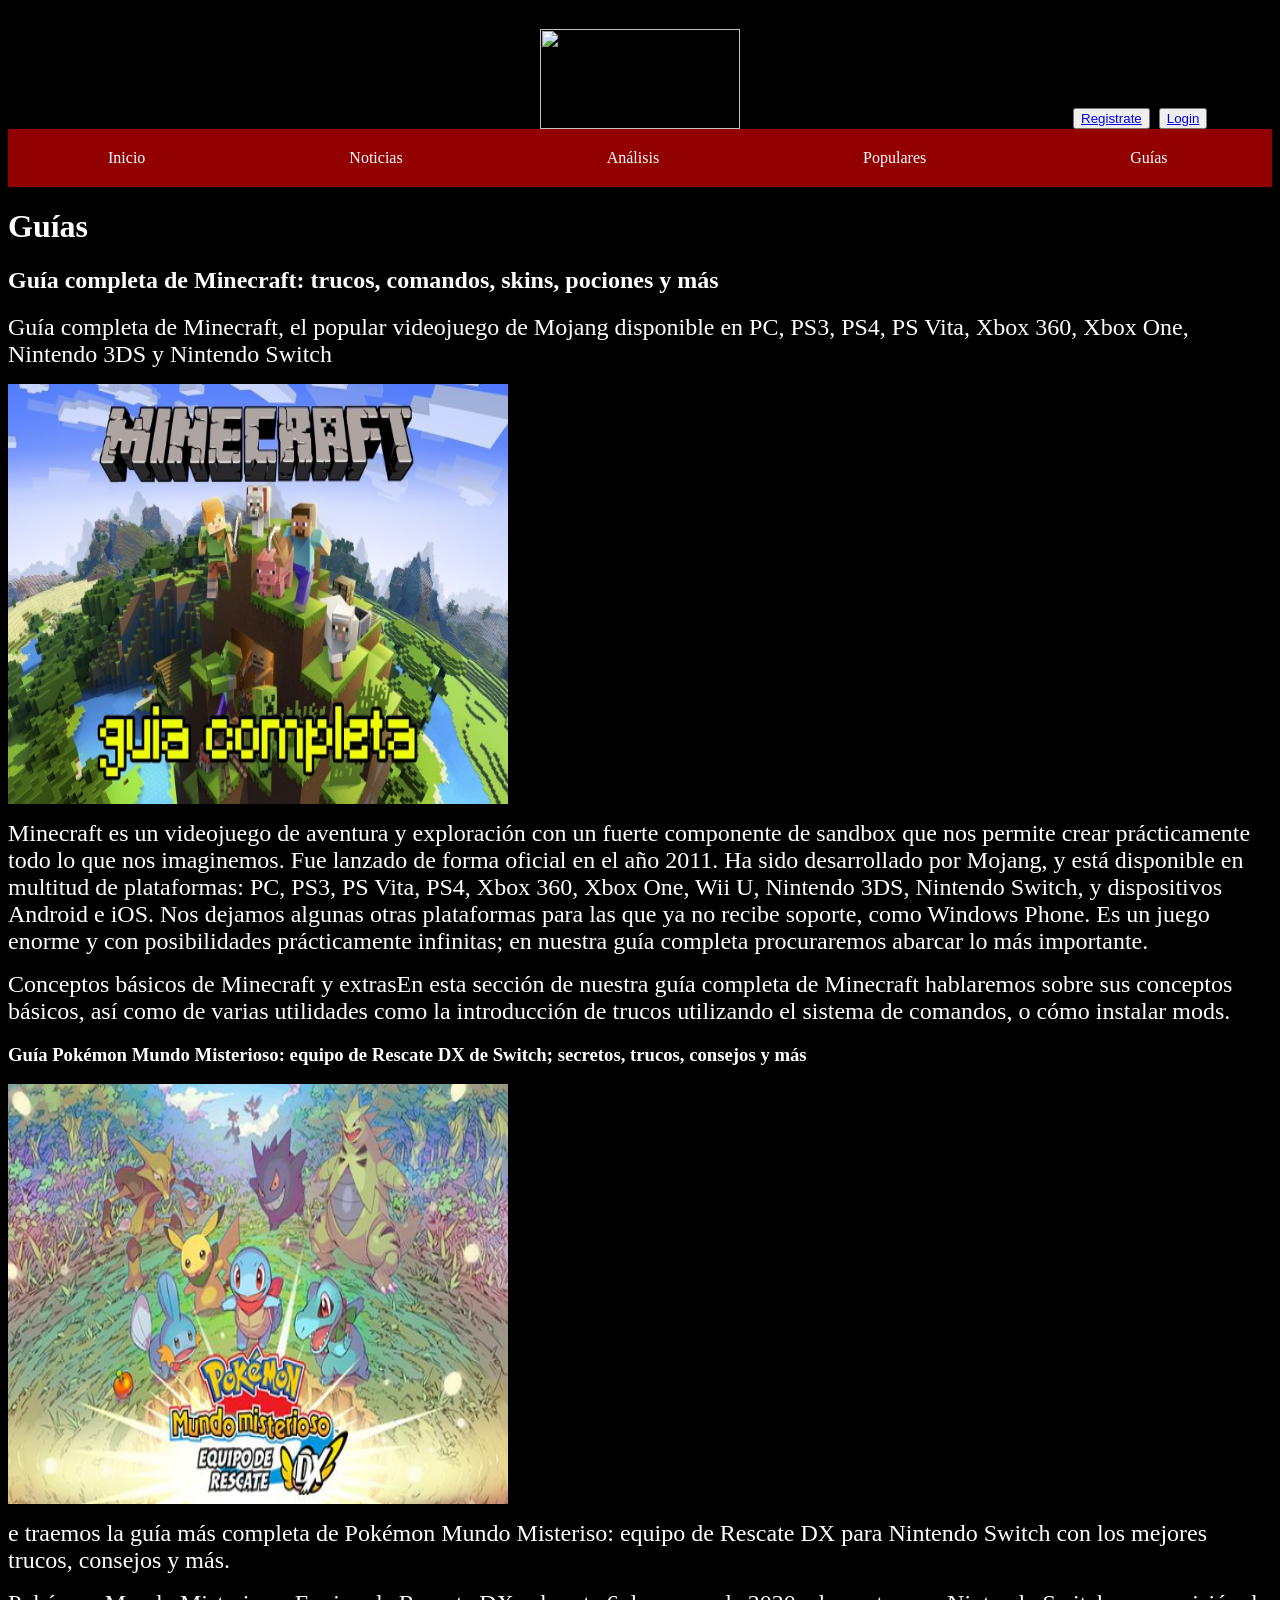
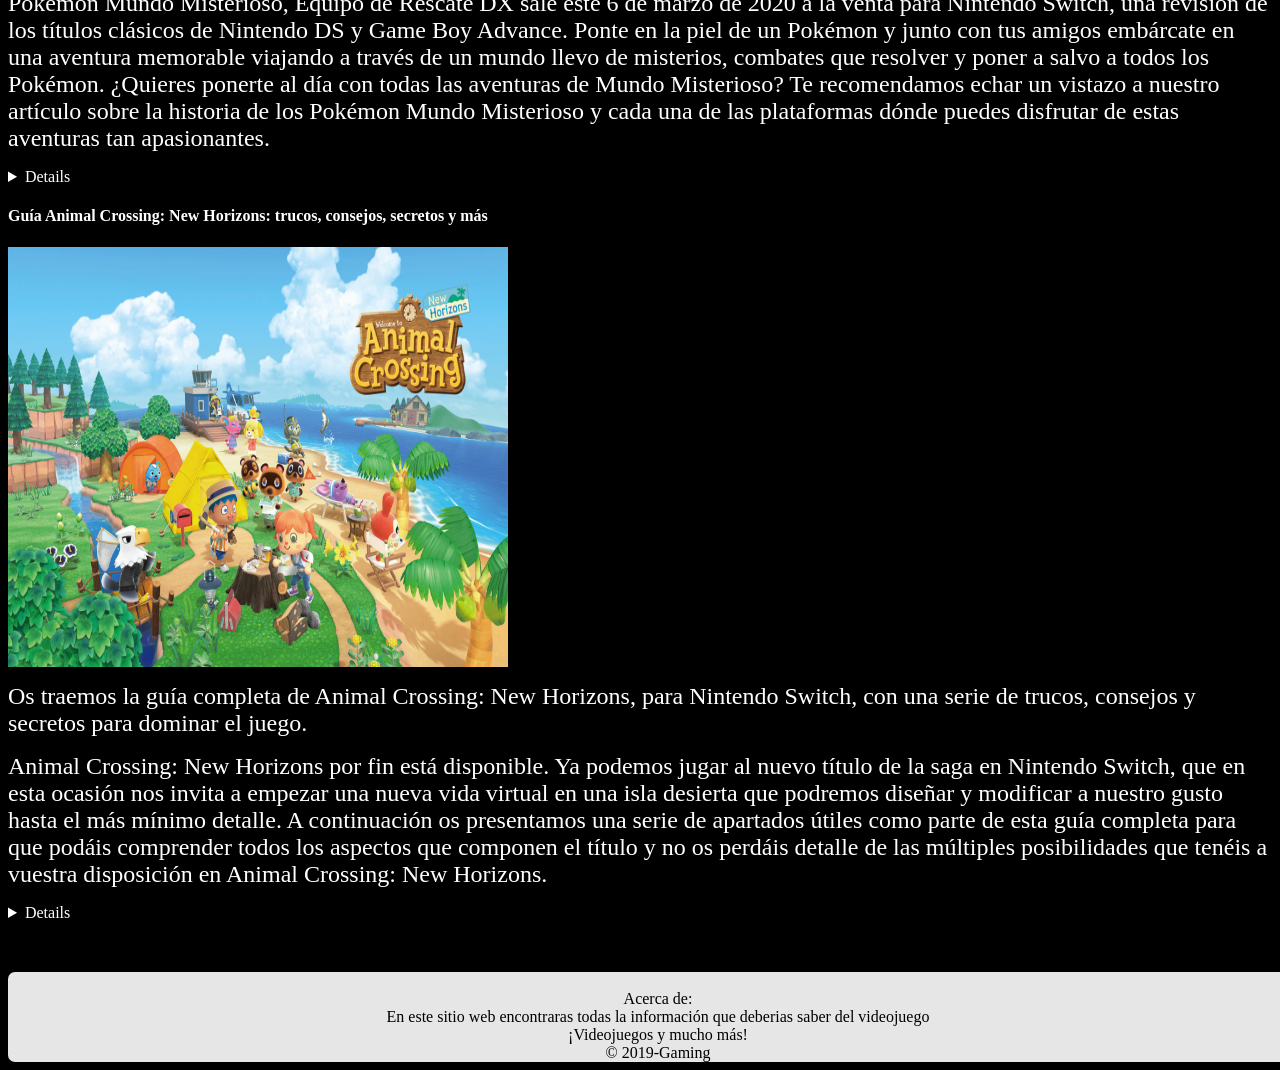
==== commit 5ce5f24f: "Update analisis.html" ====
--- a/analisis.html
+++ b/analisis.html
@@ -12,7 +12,7 @@
  
 	<body>
 
-	<button style="position: relative;
+		<button style="position: relative;
 		right: -1065px;
 		top: 100px">
 			<a href="file:///C:/Users/Alex%20Javier%20Z/Desktop/Ingrid/Documentación/login%20responsive/registrarvista.html">Registrate</a>
@@ -25,9 +25,10 @@
 			<a href="file:///C:/Users/Alex%20Javier%20Z/Desktop/Ingrid/Documentación/login%20responsive/loginvista.html">Login</a>
 		</button>
 
+
  
 		<header>
-				<div align="center"><img src="gaming.png" width="200" height="100"></div>
+				<div align="center"><img src="estiloscss/imagenesslider/gaming.png" width="200" height="100"></div>
 				<nav>
 					<div id="menu">
 					<ul>
@@ -41,261 +42,142 @@
 					</ul>
 				</div>
 				</nav>
-<h1> Análisis</h1>
-
-
-<h2>Borderlands Legendary Collection</h2>
-
-<div>
-<img src="estiloscss/imagenesslider/bor.webp" width="500" height="420">	
-</div>
-
-<p>Analizamos los ports de Borderlands 1, Borderlands 2 y The Pre-Sequel en Nintendo Switch, ya disponibles como parte de la Legendary Collection.</p>
+		</header>
+
+		<h1>Guías</h1>
+
+
+<h2>Guía completa de Minecraft: trucos, comandos, skins, pociones y más</h2>
+
+
+<p><font size="5">Guía completa de Minecraft, el popular videojuego de Mojang disponible en PC, PS3, PS4, PS Vita, Xbox 360, Xbox One, Nintendo 3DS y Nintendo Switch</font></p>
+
+<div>
+<img src="estiloscss/imagenesslider/guiamc.jpg" width="500" height="420">
+</div>
+
+<p><font size="5">Minecraft es un videojuego de aventura y exploración con un fuerte componente de sandbox que nos permite crear prácticamente todo lo que nos imaginemos. Fue lanzado de forma oficial en el año 2011. Ha sido desarrollado por Mojang, y está disponible en multitud de plataformas: PC, PS3, PS Vita, PS4, Xbox 360, Xbox One, Wii U, Nintendo 3DS, Nintendo Switch, y dispositivos Android e iOS. Nos dejamos algunas otras plataformas para las que ya no recibe soporte, como Windows Phone. Es un juego enorme y con posibilidades prácticamente infinitas; en nuestra guía completa procuraremos abarcar lo más importante.</font></p>
+
+<p><font size="5">Conceptos básicos de Minecraft y extrasEn esta sección de nuestra guía completa de Minecraft hablaremos sobre sus conceptos básicos, así como de varias utilidades como la introducción de trucos utilizando el sistema de comandos, o cómo instalar mods.</font>
+</p>
+
+<h3>Guía Pokémon Mundo Misterioso: equipo de Rescate DX de Switch; secretos, trucos, consejos y más</h3>
+
+<div>
+	<img src="estiloscss/imagenesslider/poke.jpeg" width="500" height="420">
+</div>
+
+<p><font size="5">e traemos la guía más completa de Pokémon Mundo Misteriso: equipo de Rescate DX para Nintendo Switch con los mejores trucos, consejos y más.</font></p>
+
+<p><font size="5">Pokémon Mundo Misterioso, Equipo de Rescate DX sale este 6 de marzo de 2020 a la venta para Nintendo Switch, una revisión de los títulos clásicos de Nintendo DS y Game Boy Advance. Ponte en la piel de un Pokémon y junto con tus amigos embárcate en una aventura memorable viajando a través de un mundo llevo de misterios, combates que resolver y poner a salvo a todos los Pokémon. ¿Quieres ponerte al día con todas las aventuras de Mundo Misterioso? Te recomendamos echar un vistazo a nuestro artículo sobre la historia de los Pokémon Mundo Misterioso y cada una de las plataformas dónde puedes disfrutar de estas aventuras tan apasionantes.</font></p>
 
 <details>
-	<p><font size="5">
-		Las primeras tres entregas de la saga Borderlands ya se encuentran disponibles en Nintendo Switch mediante la “Colección legendaria”, donde se incluyen Borderlands 1, Borderlands 2 y The Pre-Sequel junto a diversos DLC de contenido adicional. Gearbox y 2K Games (además de Ture Me Up Games de la mano de Fractured Byte, encargados del port) nos proponen regresar a Pandora para revivir una serie de alocadas aventuras de acción o bien descubrirlas por primera vez de una forma distinta. Tras jugar a los títulos en esta nueva versión, os traemos un análisis de los mismos e indicamos las diferencias principales que presentan respecto a sus versiones originales.</font>
-
-	</p>
-	<p><font size="5">
-	 historias distintas en un solo pack
-
-A pesar de pertenecer al género shooter, esta primera trilogía de Borderlands tiene un peso importante en su argumento y en la forma que se desarrolla a través de diversas misiones principales y secundarias. En la versión que tenemos entre manos no se ha retocado nada de esto, sino que se trata de 1-1 respecto a lo que ya vivimos al ponernos a los mandos (o con ratón y PC) de los títulos correspondientes por primera vez.</font>
-	</p>
-
-	<p><font size="5">
-		Para empezar, una característica de la saga Borderlands es que nos permite escoger entre distintos tipos de personajes precreados al empezar. Cada uno de ellos presenta unas características y habilidades especiales, que podemos mejorar posteriormente gracias a la vertiente RPG que presenta la saga. Por ejemplo, en el primer Borderlands podemos escoger entre Lilith (una sirena con un poder especial que detiene el tiempo y le permite desplazarse por el escenario), Brick (un tanque que adora las armas explosivas y atacar con sus propios puños), Mordecai (un cazador que maneja francotiradores y viaja acompañado de Bloodwing, su águila) y Roland (un soldado cuya habilidad especial le permite desplegar una torreta.</font>
-
-
-	</p>
-	<p><font size="5">
-		
-En Borderlands 2 y The Pre-sequel encontramos a personajes distintos pero las clases se mantienen en cierta medida, por lo que siempre encontraremos un protagonista que encaje mejor con nuestros gustos personales. Además, la saga de Gearbox nos plantea un universo interesante que va más allá de unas cuantas conversaciones macarras y cuya trama tiene continuidad a lo largo de las entregas. Por ello, si todavía no nos hemos adentrado en la saga y tenemos interés o bien si nos queda alguno de los títulos pendientes, el optar por una colección así que las reúne todas en sus versiones remasterizadas (y añade DLC sin coste adicional) es una opción a tener en cuenta.</font>
-
-
-	</p>
-
-	<p><font size="5">
-		
-Una gran cantidad de armas, botín de calidad y opciones de personalización
-Al tratarse de un shooter, el apartado jugable más interesante son las armas. En la saga Borderlands encontramos un gran número de ellas que van desde pistolas y escopetas hasta lanzacohetes y rifles de francotirador. A pesar de que cada una de las clases esté especializada en un tipo de arma, podemos usar la que queramos independientemente del personaje al que llevemos. Las podemos obtener tanto de los cuerpos de nuestros enemigos como de cofres o máquinas de venta en las que Marcus ofrece un amplio arsenal para equiparnos.</font>
-
-	</p>
-
-
-	<p><font size="5">
-		
-		El aspecto distintivo de las armas de la saga es que presentan características muy diversas como munición elemental (de fuego, tóxica, de hielo, etc.) o efectos como el adherir las granadas a los cuerpos enemigos, entre otras. Ya que no las podemos editar y tenemos que confiar en lo que nos toque, algo que ocurrirá es que cambiaremos de forma constante el armamento que llevemos encima con tal de hacer frente a los peligros cada vez mayores que se nos presenten.</font>
-	</p>
-
-
-
-	<p><font size="5">
-		Una opción adicional que ofrece este port en Switch es el “control por movimiento”, que podemos habilitar o desactivar en todo momento en el menú del juego. Al tenerlo activo podremos separar los joy-con y, con el derecho, apuntar de forma manual al moverlo para decidir a dónde se dirige la cámara. Es una opción interesante pero en la práctica es poco útil y un tanto caótica, sobre todo para seguir a aquellos enemigos que no dejan de moverse.</font>
-
-
-	</p>
-
-	<p><font size="5">Las opciones de personalización se mantienen como en los títulos originales. Amplían las posibilidades y varían un tanto en cada juego. En Borderlands 2, por ejemplo, hay más opciones que en la entrega original y se añade el “Rango de cabronazo”. Al completar desafíos, como acabar con un número determinado de skaggs enemigos, obtendremos puntos que podremos canjear para obtener bonificaciones permanentes como incremento en el daño de granadas, en la precisión de las armas o una reducción del retroceso, por ejemplo.</font>
-
-</p>
-
-<p><font size="5">Jugar en solitario o en modo multijugador en línea
-Una de las funciones que se mantiene en estos ports para Switch es la opción de disfrutar de las campañas en solitario o bien en compañía, ya sea en modo local a pantalla partida o vía Internet con hasta 4 jugadores. Es especialmente recomendable para aquellos momentos en los que un enfrentamiento contra un determinado boss se nos hace cuesta arriba o simplemente cuando queremos disfrutar de la aventura junto a otros buscacámaras, algo que puede hacer todavía más interesante el completar cada misión y explorar Pandora y el resto de escenarios disponibles en cada uno de los tres juegos.</font></p>
-
-<p><font size="5">Aun así, al no disponer de cross-play, tan solo podremos unirnos a otros jugadores que estén con la misma versión que nosotros. Por ello, encontramos una barrera al tratar de establecer conexión con otros jugadores vía online. A esto se suma los problemas de conexión vía Wi-Fi habituales en la consola de Nintendo ya que, sobre todo en modo portátil, dependerá mucho de nuestra velocidad de conexión y lo cerca que estemos del router, algo que no siempre se puede mantener estable si, por ejemplo, jugamos desde la cama y cambiamos al sofá durante una determinada partida.</font></p>
-
-<p><font size="5">Rendimiento gráfico y técnico en Switch
-El cell-shading característico de la saga Borderlands le sienta muy bien en la pantalla de Nintendo Switch. Gráficamente se ha adaptado tanto a los 720p del modo portátil como a los 1080p del modo conectado al televisor. Donde más lo notamos es en Borderlands 1, ya que es palpable que ha recibido un lavado de cara para presentar colores más brillantes y una resolución mayor de la que tuvo en su versión original.</font></p>
-
-<p><font size="5">En cuanto al apartado técnico, suele aguantar bien la tasa de refresco de 30 FPS menos en determinadas ocasiones, en las que hay escenas de acción desenfrenada en pantalla y los FPS caen ligeramente. Aun así, no es nada grave y no complica la experiencia de juego, pero sí debemos mencionar unas pantallas de carga algo largas que detienen la acción durante unos instantes incluso en las escenas en las que aparecen tutoriales. En cuanto a la vibración de la consola, consideramos que es algo excesiva en modo portátil pero al tener los joy-con separados se convierte en una mecánica algo más precisa y de agradecer para sentirnos más inmersos en la acción y los tiroteos que presenta Borderlands.</font></p>
-
-<p><font size="5">Por último, su apartado sonoro se mantiene tal y como lo recordamos. A una banda sonora para el recuerdo y un doblaje de calidad en español se le suman diversos efectos de sonido cuidados para hacernos sentir que estamos jugando a un Borderlands y no a cualquier otro shooter. Todo ello, convierte a la “Colección Legendaria” en un buen port que respeta totalmente la versión original y se adapta lo mejor posible a las características de la consola a la que está destinado.</font>
-
-</p>
-
-<p><font size="5">CONCLUSIÓN
-
-La Colección Legendaria de Borderlands reúne las dos primeras entregas y The Pre-Sequel para hacerlas aterrizar en Nintendo Switch de la mejor forma posible. A pesar de que para los shooters siempre prefiramos el control mediante teclado y ratón, supone una experiencia interesante el disfrutar de los títulos de Gearbox y 2K en modo portátil. Esto puede dificultar un tanto el control y el dominio de las escenas de disparos cargadas de acción, además de el leer claramente la letra de los subtítulos o menús, pero aun así nos acabaremos acostumbrando y agradeceremos poder explorar Pandora desde la comodidad de nuestra cama, sofá o en cualquier lugar. Gráficamente el cell-shading se adapta como un guante a la resolución de la consola híbrida de Nintendo y en lo técnico no se queda corto, ya que mantiene la promesa de los 1080p en modo TV y los 720p nativos del modo portátil, además de unos 30 FPS estables salvo en contadas ocasiones. Por todo ello, y si tenemos en cuenta que vienen incluidos los DLC de los tres juegos, supone una buena oportunidad para regresar al universo de Borderlands o bien para descubrirlo por vez primera y poder alternar entre el modo portátil y el de TV a voluntad y en todo momento.</font></p>
+	<p><font size="5">Esta nueva aventura, viene cargada de numerosas novedades como las megaevoluciones que provienen de la Generación VII o bien los nuevos movimientos que se añadieron de la Generación III, también encontraremos nuevos Pokémon Shiny y muchas más que iremos encontrando según avancemos en el juego.</font></p>
+
+	<p><font size="5">En esta guía completa de Pokémon Mundo Misterioso, encontrarás los mejores consejos, trucos y todos los secretos para disfrutar al máximo de esta nueva aventura. Por ejemplo te contamos cómo subir de nivel y conseguir un Pokémon poderoso para vencer a todos tus rivales o te contamos cómo evolucionar a tu Pokémon inicial y conseguir esas evoluciones tan flipantes. ¿No sabes dónde encontrar a los Pokémon legendarios? No te preocupes, esta y muchas más soluciones te serán respondidas en nuestra guía de Pokémon Mundo Misterioso: Equipo de Rescate DX.</font></p>
+
+	<p><font size="5">Trucos y consejos generales
+Te ayudamos con los principios básicos del juego, cómo subir más rápido el nivel de experiencia de tu Pokémon o bien todos las contraseñas de las cartas secretas de Mundo Misterioso DX. </font></p>
+<p><font size="5">
+	Evolución y Megaevolución de Pokémon
+¿No sabes cómo evolucionar a tu Pokémon? No te preocupes, te ayudamos en el proceso de evolución de tu inicial y conseguir esa deseada mega evolución</font>
+</p>
+<p><font size="5">
+	Dónde encontrar a Pokémon Legendarios
+En esta revisión de Mundo Misterioso, te contamos el emplazamiento para poder hacerte con ellos y todas sus debilidades.</font>
+</p>
+<p><font size="5">
+	Pokémon Shiny
+Una de las novedades del juego, te mostramos la lista completa con todos los Pokémon Shiny o variocolor.</font>
+</p>
 </details>
 
-<h3>
-	Xenoblade Chronicles Definitive Edition
-</h3>
-<div>
-<img src="estiloscss/imagenesslider/xe.jpg" width="500" height="420">
-</div>
-
-<p><font size="5">
-	Xenoblade regresa mejorado y ampliado para reivindicar de nuevo su posición entre los mejores JRPGs modernos. ¿Hasta qué punto lo consigue?</font>
-
-</p>
+
+<h4>Guía Animal Crossing: New Horizons: trucos, consejos, secretos y más</h4>
+
+<div>
+	<img src="estiloscss/imagenesslider/animal.jpg" width="500" height="420">
+</div>
+ <p><font size="5">
+ 	Os traemos la guía completa de Animal Crossing: New Horizons, para Nintendo Switch, con una serie de trucos, consejos y secretos para dominar el juego.</font>
+
+ </p>
+
+<p><font size="5">
+Animal Crossing: New Horizons por fin está disponible. Ya podemos jugar al nuevo título de la saga en Nintendo Switch, que en esta ocasión nos invita a empezar una nueva vida virtual en una isla desierta que podremos diseñar y modificar a nuestro gusto hasta el más mínimo detalle. A continuación os presentamos una serie de apartados útiles como parte de esta guía completa para que podáis comprender todos los aspectos que componen el título y no os perdáis detalle de las múltiples posibilidades que tenéis a vuestra disposición en Animal Crossing: New Horizons.</font></p>
 <details>
-	
-<p><font size="5">
-	La perspectiva de explicar el argumento de Xenoblade Chronicles con el menor número de destripes posibles en pleno 2020 tiene su punto divertido. A pocos meses de cumplirse la década desde su estreno original en Japón, el juego ya ha pasado a la historia como una institución del género, la piedra sobre la que Monolith Soft ha construido su nueva iglesia. Quizá sea algo pronto para entrar en analogías religiosas –incluso hablando de un Xeno–, pero con dos entregas y una expansión más en el mercado, cifras “million-seller”, asistencia a otras grandes producciones de Nintendo y la siempre significativa representación en Super Smash Bros., es indudable que la aventura de Shulk ha cambiado las cosas para un estudio que no hace mucho creaba juegos tan nicho que sus localizaciones casi parecían decidirse a cara o cruz. Ahora Sakurai puede destripar con libertad una de sus principales revelaciones en un ataque especial que verán millones de jugadores fuera de contexto porque, más o menos oportuno, no deja de ser un halago a su huella cultural.</font>
+<p><font size="5">
+	Trucos y consejos generales
+
+Empezamos esta guía completa con algunos consejos generales para empezar neustra nueva vida virtual. Tanto si sois recién llegados a la saga como si lleváis un buen número de entregas de Animal Crossing vividas, esperemos que os resulten útiles. Aquí encontraréis algunos trucos para conseguir dinero fácilmente, hacer que nuestros vecinos favoritos lleguen a la isla y mucho más.</font>
 </p>	
-
-<p><font size="5">
-	Por suerte para los jugadores recién llegados a la saga o a esta entrega concreta (los veteranos podéis saltar al último par de apartados si solo os interesan los cambios y el contenido de Future Connected), aquí nos vamos a contener algo más. No por una simple cuestión de sentido común, o porque un embargo lo recomiende, sino porque el valor de Xenoblade no reside tanto en el pequeño detalle –una muerte, un descubrimiento, una traición– como en la gran imagen que se dibuja de forma gradual, a veces gracias a fragmentos que ni siquiera se recogen en el camino principal. Siendo en su esqueleto un JRPG de Wii de presupuesto moderado, hay limitaciones y asperezas que ni siquiera esta Definitive Edition puede aliviar por completo. Con esto nos referimos a una serie de aspectos técnicos, de diseño y de puesta en escena que iremos tratando a lo largo del texto, pero que en última instancia no echan por tierra las virtudes porque, al igual que un destripe a destiempo, representan un pequeño porcentaje de algo que cobra diferente entidad cuando se evalúa como un todo.</font>
-</p>
-<div>
-	<img src="estiloscss/imagenesslider/xe2.jpg" width="500" height="420">
-</div>
-
-<p><font size="5">Robots, espadas y determinismo
-Para ser justos, Xenoblade Chronicles tampoco es un juego que esconda con demasiado recelo sus giros de guión. Al igual que muchos otros autores ilustres del género, en el pasado Tetsuya Takahashi dejó patente tanto su gusto por las historias enrevesadas como su destreza para mantenerlas interesantes durante decenas de horas incluso bajo condiciones que distaban de ser óptimas –Xenogears aún se puede definir como ejemplo quintaesencial de juego incapaz de abordar su propia escala narrativa–. Pero ese no es el caso de Xenoblade. De hecho, se trata prácticamente del opuesto: el juego va primero, sea a nivel de mecánicas de combate, de interacción con otros personajes, de exploración por extensos parajes naturales. El turno de las revelaciones, importantes para revigorizar el desarrollo argumental, viene después, pero ni son un motor tan importante, ni se contorsionan para satisfacer esa adicción al efectismo que pueden tener algunos creadores o fans de JRPGs.</font></p>
-
-<p><font size="5">Lo cierto es que Xenoblade adelanta con diferentes grados de sutilidad –a veces muy poca– casi todas sus sorpresas porque prioriza la coherencia y porque establece un pequeño juego psicológico con las expectativas de un jugador que, como Shulk, abre ventanas al futuro gracias a la espada Monado. Al igual que muchas otras cosas del juego, estas visiones cumplen una doble función a la hora de entrelazar narrativa y jugabilidad, pero también sirven para explorar el concepto de determinismo y plantear otro tipo de dualidad. Aunque ver el futuro es una habilidad digna de un dios –figura ineludible en la obra de Takahashi–, el poder real reside en la capacidad para alterarlo, algo que Shulk puede conseguir o no según la situación. Esto crea un conflicto interesante, sobre todo a medida que Monado revela más poderes y actúa como un deus ex machina tan literal como bien integrado –y por tanto, no realmente deus ex machina en el sentido habitual–: el éxito niega el fatalismo (la noción de destino inevitable), pero el fracaso surge de una falta de anticipación o comprensión que hace que el héroe se sienta más responsable de lo que sería en condiciones normales.</font></p>
-
-<p><font size="5">La línea que separa la omnisciencia de la omnipotencia define tanto el camino de Shulk como algunos de los temas mayores que solo son revelados cuando alcanzamos una mejor comprensión sobre la naturaleza del mundo. Porque algo que novatos y veteranos seguramente ya compartirán es el conocimiento de que Xenoblade no transcurre en el típico planeta o mapa plano, sino en dos titanes inertes cuyos cuerpos cuentan con diferentes arquitecturas y ecosistemas en función de factores como el tamaño, la inclinación o la temperatura de cada parte. Es un concepto único, que motivó el desarrollo en primer lugar y que incluso ahora, casi diez años después, resulta tan original como bien ejecutado. Su condición antagónica, además, es el primer y más importante conflicto introducido por el juego, ya que Bionis es cuna de vida orgánica que incluye –pero no se limita a– humas (los humanos, vaya), mientras Mekonis alberga seres mecánicos, también autoconscientes y más avanzados tecnológicamente, que inician ataques con consecuencias catastróficas.</font></p>
-
-<div>
-	<img src="estiloscss/imagenesslider/xe3.jpg" width="500" height="420">
-</div>
-
-<p><font size="5">Por tanto, la primera parte del juego es en esencia un “road trip” que puede recordar a la estructura de bastantes JRPGs, como por ejemplo el primer Baten Kaitos de la propia Monolith Soft, donde cada región tenía su pequeño arco y aportaba un miembro nuevo al grupo. Pasado el ecuador, sin embargo, Xenoblade empieza a pivotar algo más hacia el terreno habitual de Takahashi. Con el grupo completo y decenas de horas de exploración por Bionis a nuestras espaldas, el argumento trastoca esa familiaridad e introduce nuevas perspectivas, nuevos conflictos, nuevos dilemas para los personajes. Por razones obvias no vamos a entrar en los pormenores, pero el modo en el que el guión gestiona a sus villanos permite alargar la épica –y no es un decir, al final del camino se ve como tal– sin perder frescura o capacidad para sorprender. El resultado es la clase de viaje que para muchos conseguirá evocar aquel tiempo en el que los JRPGs venían en varios discos y era inevitable preguntarse cómo narices llenarían los siguientes después de tardar más de 20 horas en terminar el primero.</font>
-	
-</p>
-<p><font size="5">CONCLUSIÓN
-
-Xenoblade Chronicles: Definitive Edition es una carta de amor a uno de los mejores juegos de la historia reciente de Nintendo. Y también a uno de los más importantes. Mientras esperamos por la secuela de Breath of the Wild o por el siguiente proyecto de Monolith Soft –sea otro Xenoblade o algo nuevo–, el regreso de este clásico de Wii sirve para recordar el punto de inflexión que supuso para la compañía japonesa. Su escala y libertad se convirtieron en el modelo a seguir por juegos que ahora le superan en algunos apartados porque es ley de vida. Porque la experiencia y la tecnología empujan el diseño hacia delante. Y porque la alternativa, pensar que ya habíamos tocado techo, sería bastante más triste que descubrir que algunos de sus elementos ahora se han podido quedar un poco anticuados. Además, es la clase de mal menor que uno encuentra cuando quiere sacar punta, porque no eclipsa el gran trabajo actualizando el apartado gráfico y aplicando montones de mejoras al funcionamiento de las misiones. Todavía hay algunas cosas con margen de mejora, y el rendimiento portátil vuelve a agriar un poco la fiesta, pero la experiencia es indiscutiblemente superior a la ofrecida en Wii antes incluso de tener en cuenta que el relanzamiento viene con más de diez horas de contenido extra en Future Connected. Si eras fan, lo seguirás siendo. Y si nunca lo has jugado, te espera uno de esos juegos que redefinen el concepto de épica.</font></p>
+<p><font size="5">
+	Cómo conseguir objetos, edificios y herramientas útiles
+En este apartado os dejamos detalladas una serie de instrucciones y consejos para poder llenar vuestro inventario de herramientas imprescindibles como la pértiga o la escalera portátil, además de cómo conseguir muebles, piezas de ropa exclusivas e incluso desbloquear edificios tan necesarios como el Museo de Sócrates o la tienda de las Hermanas Manitas.</font>
+</p>
+
+
+<div>
+	<img src="estiloscss/imagenesslider/animal2.jpg" width="500" height="420">
+</div>
+
+<p><font size="5">
+	Crafteo y modificación del terreno
+Una parte esencial de New Horizons es el poder construir diversos ítems gracias a un sistema de crafteo y modificar el terreno para poder crear o eliminar cascadas, elevaciones de terreno, colocar escaleras, puentes y más. No podremos hacerlo todo justo al empezar nuestra vida en la isla, por lo que en este apartado os detallamos cómo conseguir ciertas herramientas necesarias para modificar el terreno o qué materiales necesitáis para craftear determinados objetos.</font>
+</p>
+
+<div>
+	<img src="estiloscss/imagenesslider/animal3.jpg" width="500" height="420">
+</div>
+
+<p><font size="5">
+	Personalización y decoración
+Uno de los pilares esenciales de New Horizons es la gran cantidad de opciones de personalización que nos ofrece. Podemos diseñar nuestra propia isla colocando muebles donde queramos más allá de en nuestro hogar. Además, la personalización de nuestro protagonista no está bloqueada al inicio del juego, sino que cuando consigamos un espejo podremos cambiar su apariencia (ojos y peinado) cuando queramos. Os lo detallamos todo a continuación.</font>
+</p>
+
+<div>
+<img src="estiloscss/imagenesslider/animal4.jpg" width="500" height="420">	
+</div>
+<p><font size="5">
+	Peces y bichos: atrápalos a todos
+Gran parte de nuestro tiempo en Animal Crossing lo dedicaremos a capturar bichos y pescar diversos peces, ya sea para donarlos al museo o bien para venderlos y hacernos con unas cuantas bayas. Ya que el juego funciona al mismo tiempo que el reloj de la vida real, hay presas que tan solo se pueden capturar a determinadas horas del día, con climas específicos o en algunas estaciones del año. En este apartado os contamos cómo capturar a algunos de los peces más difíciles como el Celacanto o el truco para hacernos de oro vendiendo Tarántulas.</font>
+</p>
+<div>
+<img src="estiloscss/imagenesslider/animal15.jpg" width="500" height="420">	
+</div>
+<p><font size="5">
+	Jardinería: flores, híbridas y más
+En este apartado encontraréis diversos consejos de jardinería para que podáis decorar vuesta isla virtual con multitud de árboles, arbustos, flores y mucho más. Se trata de algo imprescindible para lograr la puntuación de 5 estrellas y para poder estar a gusto en vuestro hogar a través de la pantalla. También encontraréis consejos para conseguir flores híbridas. </font></p>
+
 </details>
 
-<h3>
-	Huntdown
-</h3>
-
-<img src="estiloscss/imagenesslider/hut.jpg" width="500" height="420">
-
-<p><font size="5">Easy Trigger Games y Coffee Stain Studios traen un nuevo juego de acción 2D cargado de violencia al estilo retro 16 bits para PC, PS4, Xbox One y Switch.</font></p>
-
-<details>
-	<p><font size="5">Vuelve el cyberpunk ochentero en formato retro con Huntdown, lo nuevo de Easy Trigger Games y Coffee Stain Studios para PC, PS4, Xbox One y Nintendo Switch, todo un run and gun clásico en el más estricto sentido de la palabra que saca provecho de todo lo aprendido de los mejores títulos del género para ofrecer una experiencia arcade old school, propia de los salones de recreativos de finales de los ochenta y principios de los noventa que ningún fan de los shooters de scroll lateral debería perder de vista. Y es que este nuevo indie ofrece todo lo que se puede esperar de un videojuego que parece sacado de los circuitos de las consolas de 16 bits de la época con una puesta en escena que es un auténtico caramelo para los jugadores más veteranos. Descubramos más de todo lo que tiene por ofrecer Huntdown en nuestro análisis.</font></p>
-
-	<p><font size="5">Cazarrecompensas vs criminales
-
-Huntdown ofrece una experiencia completamente basada en los clásicos del género como puedan ser Contra, Metal Slug y similares, videojuegos de acción de scroll lateral que combinan plataformas y disparos; y en esta ocasión dicha amalgama funciona de forma magistral, combinando todos los elementos como si de un complejo mecanismo de relojería se tratara y aportando mecánicas propias que no hacen más que mejorar un concepto que ya de por sí funciona como un tiro; y nunca mejor dicho. Aunque lo primero que llama la atención de Huntdown es su sorprendente apuesta visual pixelada junto a un apartado sonoro que irremediablemente nos atrapa desde la primera partida.</font></p>
-
-<p><font size="5">Siguiendo con el estilo propio del género, su historia es sencilla y directa; aunque no necesitamos más para pasar a la acción tras unas breves indicaciones de nuestra misteriosa “superior”. Huntdown nos lleva a un futuro distópico, una fiel representación del cine de acción futurista de los ochenta con tópicos por doquier que otorgan al juego un carácter único. Las bandas criminales dominan los diferentes distritos de la metrópolis y la policía se ve incapaz de adentrarse en sus oscuras calles, donde los mafiosos campan a sus anchas. Es en este momento cuando la única solución pasa por la acción de los cazarrecompensas, individuos sin nada que perder y mucho por ganar, maestros de las más avanzadas técnicas de combate y de cualquier arma de fuego a su alcance.</font></p>
-
-<p><font size="5">
-	Desde un principio tenemos que elegir entre uno de los tres cazarrecompensas disponibles, cada uno de ellos con su arma predefinida aunque con unas habilidades muy similares. Son John Sawyer, un implacable cyborg medio hombre, medio máquina, Anna Conda, una aguerrida excomandante de las fuerzas especiales, y Mow Man, un droide militar que no deja títere con cabeza. Mientras que sus apariencias son completamente diferentes, cada personaje equipa un arma propia especial a la que podremos recurrir cuando queramos previo cool down.</font>
-</p>
-
-<p><font size="5">El desarrollo de Huntdown es también muy clásico, con la acción bidimensional mediante scroll lateral a través de cuatro grandes zonas de la ciudad, cada una de ellos controlada por una facción criminal diferente, como son los Hoodlum Dolls, los Misconducts, los Heatseekers y los Nº1 Suspects, cada una de ellas con una marcada personalidad, de nuevo, todo un homenaje a la cultura pop ochentera. Además, cada distrito mafioso cuenta con hasta cinco niveles, sumando un total de 20, cada uno de ellos con su propio jefe final que, una vez derrotados, nos permitirá llegar al jefe principal de cada distrito, enfrentamientos que subirán varios enteros su dificultad y representarán todo un reto.</font></p>
-
-<p><font size="5">
-	Todas las fases son completamente lineales, en ocasiones con varias alturas en incluso algún camino alternativo, diferentes escenarios repletos de enemigos que tendremos que ir despachando con todo lo que tengamos a nuestro alcance, principalmente diferentes armas que encontraremos a nuestro paso o que dejarán caer los enemigos. En este sentido, siempre equipamos nuestra arma principal con munición infinita, mientras que a su vez podremos ir recogiendo otras armas como rifles, subfusiles, escopetas, lanzagranadas, armas blancas y muchas más, todas ellas con munición limitada, además de armas secundarias como granadas o cócteles molotov. Según nuestras necesidades, podremos ir intercambiando el arma equipada para ahorrar munición y plantear cada situación de la mejor manera posible.</font>
-</p>
-
-<p><font size="5">Más allá del arsenal a nuestro alcance, el trío protagonista cuenta con una gran movilidad en líneas generales, bastante superior a lo que ofrecen otros videojuegos cortados por el mismo patrón, lo que nos da varias herramientas para superar los diferentes tiroteos. Desde un breve dash o deslizamiento por el suelo (con la posibilidad de disparar al mismo tiempo) a la opción de usar coberturas como pequeños muros (que cederán ante varios impactos de bala o explosiones) o bidones de combustible y coches (que también pueden estallar) o incluso espacios como agujeros o puertas del fondo de los escenarios, interactuando con todos ellos de una forma muy intuitiva.</font></p>
-
-<p><font size="5">Y es que la continua avalancha de enemigos será casi total, con diferentes oleadas que tratarán de parar nuestro avance, una y otra vez, sin descanso. Por suerte, contamos con varios checkpoints repartidos por cada fase, lo que nos dará la oportunidad de no bajar el ritmo al caer y seguir abriéndonos paso a balazos. Además, también podemos afrontar la aventura a través de un estupendo modo cooperativo a dos en modo local, lo que dará pie a un auténtico desenfreno de balas y explosiones con litros y litros de sangre. Sí, porque a pesar de su aspecto pixelado, Huntdown no escatima en violencia explícita, con cuerpos que se hacen pedazos, amputaciones y continuas salpicaduras rojizas.</font></p>
-<div>
-<img src="estiloscss/imagenesslider/hut2.jpg" width="500" height="420">
-</div>
-
-<p><font size="5">
-	El ritmo es endiablado y apenas hay tiempo para darse un respiro, quizás solo tras limpiar una zona de enemigos o ante un próximo enfrentamiento contra el jefe de turno. A su vez, un aspecto muy cuidado del título es su gran variedad de enemigos, ya que más allá de los diseños propios de cada facción, ante nosotros desfilarán una gran diversidad de ellos, con habilidades y armas diferentes, ataques de corta y larga distancia, diferentes niveles de protección e incluso pilotando motos, aeronaves y más. Cada grupo de enemigos se convierte en un nuevo desafío diferente al anterior, algo realmente positivo en un título que no adolece en absoluto de reiteración de situaciones y obstáculos a superar.</font>
-</p>
-<p><font size="5">
-	Aunque uno de los aspectos más positivos y sorprendentes de Huntdown son sus muy variados y numerosos enfrentamientos con los jefes, ya sean de niveles intermedios o los finales. Tanto es así, que cada uno es completamente diferente al anterior, todos ellos con sus propias mecánicas, armas y patrones de ataque. Y no hace falta decir que a medida que avanzamos, la dificultad crece exponencialmente, planteando en su tramo final combates verdaderamente complicados. Será en esos momentos cuando tengamos que detectar los puntos débiles, memorizar los patrones de ataque y confiar en nuestra habilidad con el mando para superar todos y cada uno de los retos que propone Huntdown, que no son pocos, incluyendo varias fases (mediante diferentes mecánicas) para algunos de ellos.</font>
-</p>
-<p><font size="5">
-	A nivel técnico ofrece un acabado impecable con gráficos pixelados dibujados a mano fantásticamente animados y un amor por el detalle que llega incluso a sorprender, no solo por los elementos en primer plano, sino también por unos fondos simplemente geniales; tanto es así que seremos testigos de estampas para enmarcar. A nivel de rendimiento ofrece 60 frames por segundo, acelerando aún más, si cabe, la acción. Por otro lado, tanto la banda sonora (muy ochentera con temas electrónicos y melodías pegadizas) como los efectos de sonido y las voces en inglés están a un gran nivel.</font>
-</p>
-<p><font size="5">
-	CONCLUSIÓN
-
-Huntdown llega como una de las propuestas indie más sólidas de esta primera mitad de año, toda una sorpresa que encandilará a los jugadores más veteranos por su marcada personalidad retro y una jugabilidad arcade tan frenética como satisfactoria. Quizás sus 20 niveles únicos puedan hacerse algo cortos en los niveles de dificultad más bajos, aunque si nos atrevemos con una dificultad elevada, el desafío está asegurado. Acción directa, cooperativo local a dos, estupenda ambientación cyberpunk retro-futurista... Toda una experiencia de la vieja escuela en pleno 2020.</font>
-</p>
-</details>
-
-<h4>
-	BioShock: The Collection
-</h4>
-
-<div>
-	<img src="estiloscss/imagenesslider/bio.jpg" width="500" height="420">
-</div>
-
- <p><font size="5">El enésimo viaje a Rapture y Columbia, por primera vez en una consola de Nintendo y en una consola portátil, se ha resuelto con un port impecable.</font></p>
- <p><font size="5">
- 	
- 	Nintendo Switch se parece cada vez más el teatro donde todo actor quiere actuar, ese cine donde cualquier productora quiere proyectar su película. Sean juegos retro, títulos independientes o clásicos modernos, lo imposible poco a poco no es tanto. Hace un año nos resultaba imposible ver The Witcher 3 en la híbrida, y ahí está; también se nos antojaba complicado que Alien Isolation o Skyrim fuesen a salir tan bien. Al final, es más una cuestión de voluntad y capacitación de recursos que de limitaciones de la propia máquina.</font>
- </p>
- <details>
-<p><font size="5">
-	En 2K Games ha habido voluntad. Para sorpresa de muchos, entre los que nos incluimos, la editora norteamericana nos sorprendía este pasado mes de marzo con una noticia triple que es ya una realidad en tiendas: BioShock: The Collection, XCOM 2 Collection y la Colección Legendaria de Borderlands ponían rumbo a Nintendo Switch tomando como base sus remasterizaciones de la actual generación.</font>
-</p>
-
-<p><font size="5">Virtous Games, responsables de una adaptación excelente
-Hoy, es el turno de abordar cómo se ha llevado a cabo el trabajo de la trilogía de Irrational Games, una que seguramente pasará a la historia como una de las propiedades intelectuales más trascendentes de la pasada generación de consolas y que ahora, después de su colección remasterizada en PS4, Xbox One y PC, irrumpe en Nintendo Switch manteniendo el tipo a todos los niveles: Virtuos Games ha realizado uno de los mejores trabajos de adaptación que recordamos en esta consola.</font></p>
-
-
-
-<p><font size="5">Responsables de Spyro: Reignited Trilogy, Dark Souls Remastered, L.A. Noire o Final Fantasy XII en este mismo hardware, el estudio afincado en Singapur recibía ahora la tarea de llevar las historias de Rapture y Columbia a un sistema donde los límites se presentan alcanzables. Las dudas, no obstante, estaban ahí: ¿se jugará a 480p en portátil? ¿Tendrá problemas de FPS y carga de texturas? ¿Cuánto se sacrificará en el camino? Pues bien, para la (agradable) sorpresa de todos, BioShock: The Collection se aproxima más a los trabajos que vimos en 2016 por parte de Blind Squirrel Games que a las entregas originales.</font></p>
-
-<p><font size="5">Dicho esto, y sabiendo que el producto está en buenas manos, vamos a pasar a conocer cómo se comporta el port y qué tal es su desempeño técnico tanto en Nintendo Switch original en televisión, en modo portátil y en Nintendo Switch Lite, puesto que hemos podido jugar los tres títulos en ambos modelos.</font></p>
-
-<p><font size="5">BioShock 1 & 2, atemporalidad de bolsillo
-Hemos hablado de sacrificios y, efectivamente, los hay. El precio a pagar, sin embargo, es muy pequeño teniendo en cuenta que la noticia es doblemente positiva para la saga en sí misma: es la primera vez que podemos disfrutar de las obras originales de la saga en una consola de Nintendo y es la primera vez que se pueden jugar en un sistema portátil.</font></p>
-
-<div>
-	<img src="estiloscss/imagenesslider/bio2.jpg" width="500" height="420">
-</div>
-<p><font size="5">
-	Tanto BioShock 1 como BioShock 2 se sienten cercanos a las remasterizaciones de hace unos años en la actual generación y presentan interesantes opciones de configuración desde el inicio. Al margen de incluir la localización original al castellano, nos ha gustado que se permite invertir los ejes de la cámara y cuenta con opciones de accesibilidad como el autoapuntado. Aunque a nuestro parecer la Vibración HD no es tan sensible como en otros juegos, tenerlo activado favorece a la inmersión y lo acerca a jugarlo con un DualShock 4 o un Xbox One Controller. Huelga decir que, por el tipo de género que es, recomendamos utilizar un Nintendo Switch Pro Controller. Es más cómodo, más realista sin necesidad de ampliar el rango de sensibilidad del stick derecho; es más ergonómico. No en vano, jugar con los Joy-Con no empeora la experiencia.</font>
-</p>
-
-<p><font size="5">Una mala noticia para los amantes del control por movimiento y que no entendemos por qué aquí no se ha hecho lo propio es que no está habilitada la opción de utilizar el giroscopio, algo que sí encontramos en la Colección Legendaria de Borderlands puesta a la venta el mismo día. Cabe la posibilidad de que se incluya en un futuro mediante una actualización y esperamos que así sea, pero, por ahora, no es posible. No deja de ser un mal menor, no obstante, pero queríamos dejarlo claro.</font></p>
-
-<p><font size="5">El rendimiento, que es lo más importante en un port como éste, es donde destacan BioShock y BioShock 2: es muy fluido. Tanto en modo TV como en modo portátil, tenemos 30 FPS en prácticamente cualquier momento. Territorios como la Guarida de los Contrabandistas y Arcadia de la primera parte, o Pauper’s Pop en la Rapture de la segunda parte son extremadamente fluidos. Nada de input lag.</font></p>
-
-<p><font size="5">CONCLUSIÓN
-
-BioShock: The Collection llega por la puerta grande a Nintendo Switch. Temíamos que el sacrificio fuese severo, que el trabajo de adaptación no fuese tan fiel y cuidado como deseábamos, pero Virtuos Games ha cumplido con nota a nivel técnico, con un rendimiento que no presenta problemas más allá de pequeñas taras gráficas y la correspondiente caída de 60 FPS a 30 FPS; fluidos y constantes. El precio a pagar para tener por primera vez las tres obras de Irrational Games en una consola de Nintendo. (y en un dispositivo portátil) es realmente pequeño para la recompensa que nos encontramos. Porque la colección llega con todo: contenidos adicionales; doblaje al castellano y efectos de sonido sin pérdida de matices; un control adaptado a los Joy-Con y un contraste de color que camufla inteligentemente la carga reducida de texturas. En definitiva, una colección imprescindible para quienes no conozcan aún una de las IP más importantes de la pasada generación y una golosina para amantes de las obras de Ken Levine que quieran disfrutar ahora de la experiencia en el ecosistema Nintendo.</font></p>
-</details>
-
-
-
-
-<h5>
-	Maneater
-</h5>
-
-<div>
-	<img src="estiloscss/imagenesslider/tibu.jpg" width="500" height="420">
-</div>
-<p>
-	Analizamos para PC el juego tipo sandbox de Maneater, que destacó en el E3 de hace un par de años.
-</p>
-<details>
-	<p><font size="5">
-		A muchos de los que estábamos atendiendo en directo la conferencia de PC Gaming en el E3 de hace dos años nos llamó la tención el teaser de un juego muy particular: un tiburón que devoraba humanos. Pero no se los comía de una forma "tradicional", no. Se colaba en la arena de las playas y los mordisqueba allí, saltaba encima de un yate y se los llevaba al agua o devolvía de un coletazo la dinamita que utilizaban los desesperados cazadores cuando intentaban abatirlo. No fue el mejor título que pudimos ver aquella noche pero dada la peculiar cadencia y formato de la conferencia de PC, sumado al horario de madrugada de su emisión en la península ibérica, sí fue una divertida anécdota que recordamos durante algunas semanas. Resultó que Tripwire sacó finalmente adelante el proyecto y tras aproximadamente una veintena de horas para completarlo al 100%, Maneater no es la maravilla que esperábamos que fuera pero sí tiene algunos de los momentos más divertidos que hemos pasado en un PC durante el último año.</font>
-	</p>
-	<p><font size="5">
-		La historia de un cazador vs un tiburón
-
-Narrado como si fuera un documental para un programa sensacionalista de una televisión local, la historia nos pone inmediatamente en la piel de un tiburón hembra sembrando el caos por el Golfo de México y cómo un cazador legendario nos abate, abre en canal y lanza a nuestra cría - aún en el vientre - al agua. Maneater fomenta de esta forma tan interesante la curiosidad en el jugador: le deja sentir de inicio el poder de un tiburón adulto en sus manos para quitárselo pocos minutos después y que tenga que empezar de cero. Es la evolución de esa cría y una historia de venganza la que hará de hilo conductor de la trama, atada aquí y allá por unas breves cinemáticas que veremos a lo largo de las diez o doce horas que dura la campaña principal.</font>
-	</p>
-	<p><font size="5">
-		La premisa no podrá ser más sencilla: comerse todo lo que se mueva para subir de nivel. Como cachorro de tiburón apenas podremos llevarnos a la boca presas de tamaño manejable y, a medida que vamos creciendo, podremos aumentar la masa de lo que cabrá en nuestras mandíbulas. Puede que al principio sean tan sólo peces loro o pequeñas tortugas la base de nuestra dieta pero no tardaremos mucho en incorporar focas, tiburones martillo o incluso orcas asesinas en nuestro abanico de posibilidades. Todo ello mientras recorremos los secretos y entresijos de Puerto Clovis y su mapa de estilo mundo abierto que, a pesar de ser una fracción de lo que por ejemplo Ubisoft nos tiene acostumbrados, no deja de tener sus docenas de localizaciones submarinas, sus tantos coleccionables y otros detalles mientras hacemos otras misiones de la campaña principal que tienen como único objetivo que subamos de nivel.</font>
-	</p>
-	<p><font size="5">
-		Hacerse con los controles cuesta un poco al principio pero el movimiento de nuestro protagonista es bastante sencillo en general. Podemos nadar más o menos rápido, morder cosas, saltar, pegar coletazos y tirabuzones y zambullirnos a voluntad. Incluso tenemos un sónar a nuestra disposición que nos ayuda a orientarnos mejor. Dado que no existe un "botón Z" al uso para fijar en los enemigos, es frecuente que nuestras primeras batallas sean algo caóticas mientras intentamos enfocar correctamente a nuestro escualo. En PC, reducir drásticamente los DPI de nuestro ratón - o ir experimentando con la sensibilidad en los ajustes ingame - ha supuesto un cambio abismal a la hora de manejar el juego. Con teclado y mouse nos consta que la adaptación es más sencilla que con mando porque muy frecuentemente requiere giros muy bruscos de dirección que son difíciles con los clásicos sticks.</font>
-	</p>
-	<p><font size="5">
-		
-		A medida que vayamos completando misiones iremos cambiando de fase; empezaremos como cachorro y pronto pasaremos a la adolescencia, luego seremos un tiburón adulto, un veterano y finalmente un "mega". Es durante las dos primeras fases donde radica casi de forma exclusiva la dificultad del juego, que es cuando nuestro protagonista será más vulnerable. Una vez alcanzada la edad adulta, y especialmente luego, ya seremos una imparable máquina de matar capaz de llevarse a la boca incluso las presas más peligrosas. Maneater tiene un sistema de niveles que dan una idea al jugador de nuestro poder relativo con respecto al entorno pero dado que el máximo es 30 y hay enemigos de nivel 45, es más una advertencia sobre su letalidad que no una imposibilidad real el hecho de poder derrotar a peces y reptiles en teoría más poderosos que nosotros mismos.</font>
-
-
-	</p>
-	<p><font size="5">CONCLUSIÓN
-
-Hemos pasado un rato entretenido con Maneater. Tiene unas primeras horas que aportan un grado de frescura y originalidad que resultan muy difíciles de ver en nuestra industria. Pero es en la transición al grueso del juego y en cómo convertirlo en una experiencia de 20 horas cuando el título pierde casi todo su fuelle. Un sistema de habilidades demasiado escaso, unas mecánicas demasiado simples y una falta de escalada en su dificultad hacen que la experiencia de Tripwire vaya a ser inolvidable pero sin acabar de dejar el regusto a un trabajo bien hecho de verdad. Espectacular para probar en casa de un amigo o para echarse unas risas pero con menos masa crítica para convertirlo en un imprescindible en la estantería.</font></p>
-</details>
+
+
+
+
+
+
+
+
+
+
+
+
+
+
+
+
+
+
+
+
+
+
+
+
+
+
+
 
 
 
@@ -331,5 +213,6 @@
 
 
 
+
 	</body>
-</html>+</html>
